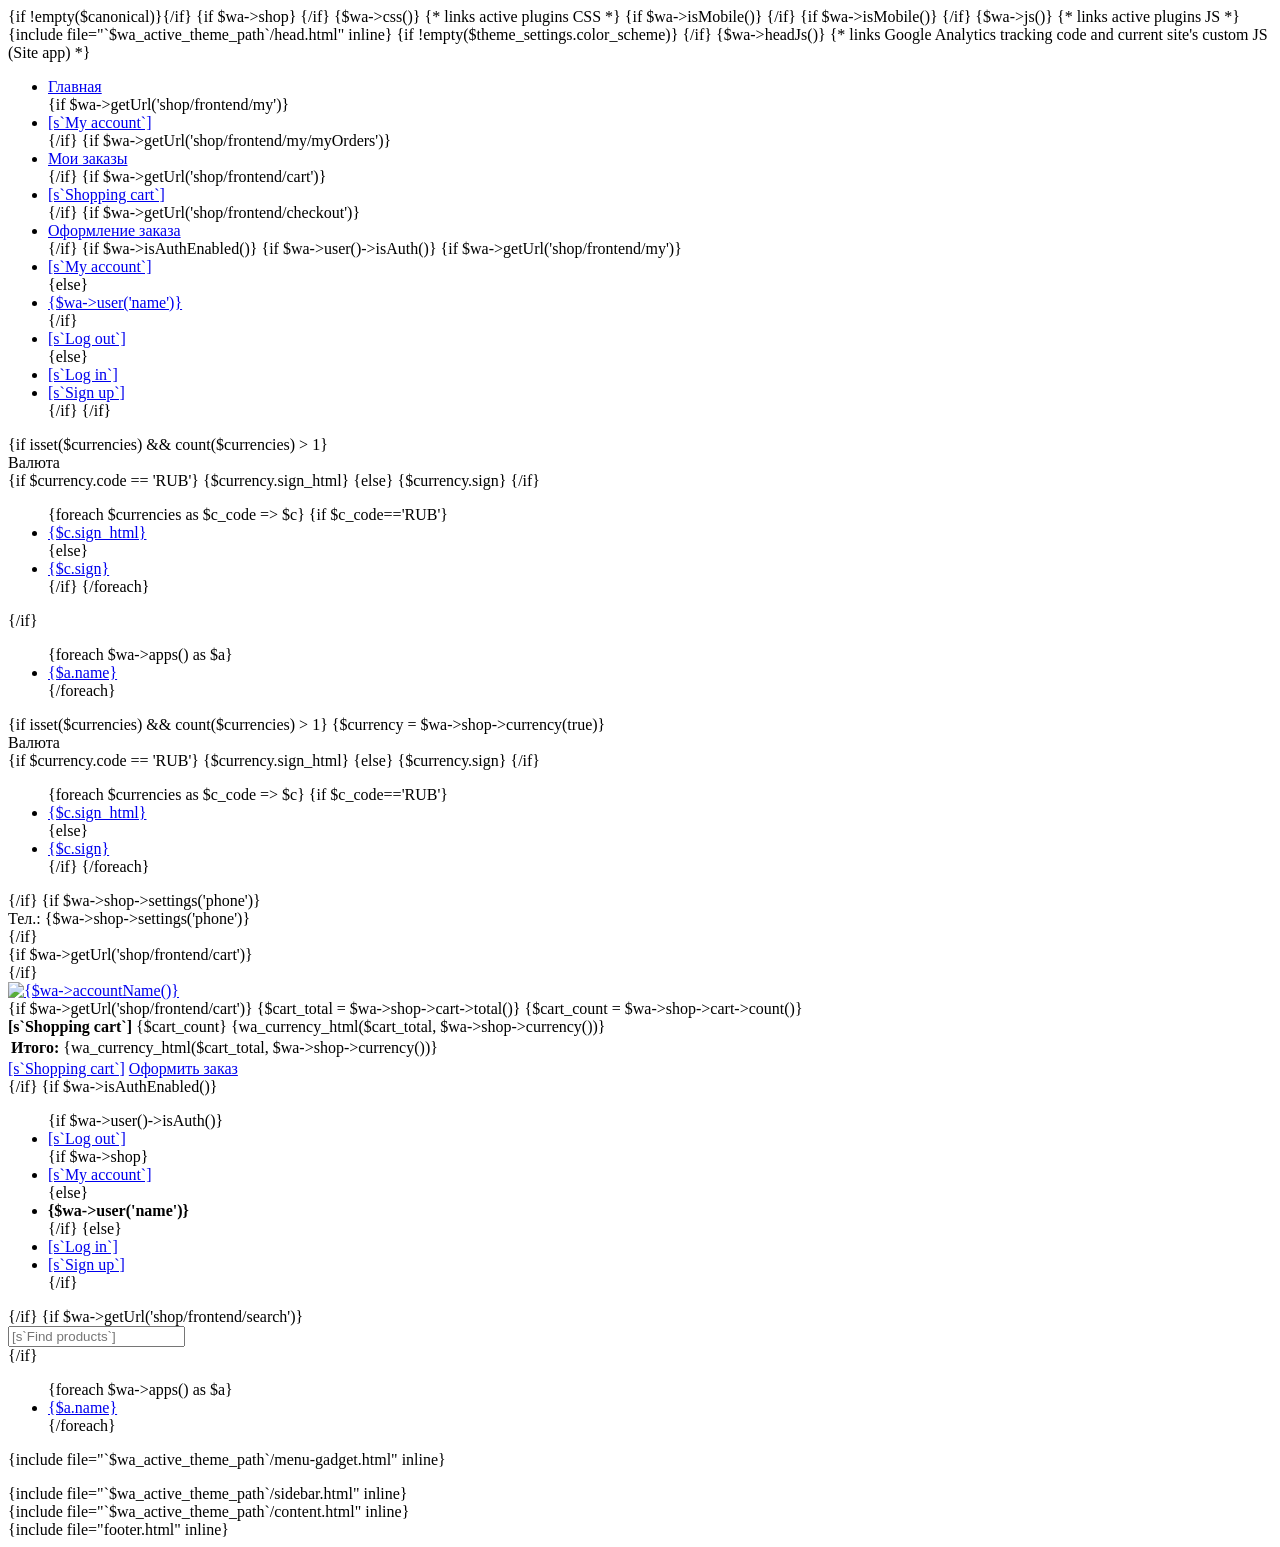
==== index.html @ 2676c182 "удаление блока настройки с главной" ====
<!DOCTYPE html>
<html dir="ltr" lang="en">
    <head>
        <meta http-equiv="Content-Type" content="text/html; charset=utf-8"/>
        <title>{$wa->title()|escape}</title>
        <meta name="Keywords" content="{$wa->meta('keywords')|escape}" />
        <meta name="Description" content="{$wa->meta('description')|escape}" />

        {if !empty($canonical)}<link rel="canonical" href="{$canonical}"/>{/if}

        <!-- css -->
        {if $wa->shop} <link href="{$wa_url}wa-content/font/ruble/arial/fontface.css" rel="stylesheet" type="text/css">{/if}
        {$wa->css()} {* links active plugins CSS *}

        <!-- js -->
        <script type="text/javascript" src="{$wa_url}wa-content/js/jquery/jquery-1.8.2.min.js"></script>

        <meta name="viewport" content="width=device-width, initial-scale=1, maximum-scale=1, initial-scale=1.0">
        {if $wa->isMobile()}
        <script>
            if (navigator.userAgent.match(/Android/i)) {
                var viewport = document.querySelector("meta[name=viewport]");
            }
            if (navigator.userAgent.match(/Android/i)) {
                window.scrollTo(0, 1);
            }
        </script> 
        {/if}
        <link href="{$wa_theme_url}css/bootstrap.min.css"  rel="stylesheet" type="text/css" />
        <link href="{$wa_theme_url}tools.css" rel="stylesheet" type="text/css"  />
        <link href="{$wa_theme_url}css/font-awesome.min.css"  rel="stylesheet" type="text/css" />

        <link href="{$wa_theme_url}superfish.css"  rel="stylesheet" type="text/css" />
        <link href="{$wa_theme_url}responsive.css"  rel="stylesheet" type="text/css" />



        <!--[if IE]>
        <script type="text/javascript" src="{$wa_theme_url}html5.js" ></script>
        <![endif]-->
        {if $wa->isMobile()}
        <script type="text/javascript" src="{$wa_theme_url}jquery.mobile-events.js" ></script>
        {/if}
        <script type="text/javascript" src="{$wa_theme_url}superfish.js" ></script>
        <script type="text/javascript" src="{$wa_theme_url}tools.js" ></script>

        <!--[if  IE 8]> 
        <link rel="stylesheet" type="text/css" href="{$wa_theme_url}ie8.css"  />
        <![endif]-->
        <!--[if  IE 8]>
        <script type="text/javascript" src="{$wa_theme_url}respond.js" ></script>
        <![endif]-->
        <!--[if  IE 8]>
        <script type="text/javascript" src="{$wa_theme_url}matchmedia.polyfill.js" ></script>
        <![endif]-->
        <!--[if  IE 8]>
        <script type="text/javascript" src="{$wa_theme_url}matchmedia.addListener.js" ></script>
        <![endif]-->
        <!--[if lt IE 7]>
        <link rel="stylesheet" type="text/css" href="{$wa_theme_url}ie6.css"  />
        <![endif]-->

        {$wa->js()} {* links active plugins JS *}

        {include file="`$wa_active_theme_path`/head.html" inline}

        {if !empty($theme_settings.color_scheme)}
        <link href="{$wa_theme_url}theme-{$theme_settings.color_scheme}.css" rel="stylesheet" type="text/css"  />
        {/if}
        <style>
            {if !empty($theme_settings.bg_image)}
            html, body { background: url('{$wa_theme_url}img/{$theme_settings.bg_image}'); }
            {/if}
        </style>



        {$wa->headJs()} {* links Google Analytics tracking code and current site's custom JS (Site app) *}
    </head>
    <body>
        <div class="swipe-left"></div>
        <div id="body">
            <div class="swipe">
                <div class="swipe-menu">
                    <ul class="links">
                        <li class="first"><a class="active" href="{$wa_url}" ><i class="fa fa-home"></i>Главная</a></li>
                        {if $wa->getUrl('shop/frontend/my')}<li><a href="{$wa->getUrl('shop/frontend/my')}"><i class="fa fa-user"></i>[s`My account`]</a></li>{/if}
                        {if $wa->getUrl('shop/frontend/my/myOrders')}<li><a href="{$wa->getUrl('shop/frontend/myOrders')}" ><i class="fa fa-list-ol"></i>Мои заказы</a></li>{/if}  
                        {if $wa->getUrl('shop/frontend/cart')}<li><a href="{$wa->getUrl('shop/frontend/cart')}"><i class="fa fa-shopping-cart"></i>[s`Shopping cart`]</a></li>{/if}
                        {if $wa->getUrl('shop/frontend/checkout')}<li><a href="{$wa->getUrl('shop/frontend/checkout')}" ><i class="fa fa-check"></i>Оформление заказа</a></li>{/if}

                        {if $wa->isAuthEnabled()}
                        <!-- auth links -->
                        {if $wa->user()->isAuth()}
                        {if $wa->getUrl('shop/frontend/my')}
                        <li class="login_h"><a href="{$wa->getUrl('shop/frontend/my')}"><i class="fa fa-user"></i>[s`My account`]</a></li> 
                        {else}
                        <li><a href="#"><i class="fa fa-user"></i>{$wa->user('name')}</a></li>
                        {/if}
                        <li class="login_h"><a href="?logout"><i class="fa fa-lock"></i>[s`Log out`]</a></li>
                        {else}
                        <li class="login_h"><a href="{$wa->loginUrl()}" ><i class="fa fa-lock"></i>[s`Log in`]</a></li> 
                        <li><a href="{$wa->signupUrl()}" ><i class="fa fa-user"></i>[s`Sign up`]</a></li>                                                  
                        {/if}
                        <!-- auth links -->
                        {/if}					
                    </ul>
                    {if isset($currencies) && count($currencies) > 1}
                    <div id="currency" class="header-button">
                        <div>
                            <div class="heading-1"><i class="fa fa-money"></i>Валюта<i class="fa fa-angle-down"></i></div>
                            <div class="heading">
                                {if $currency.code == 'RUB'}
                                {$currency.sign_html}
                                {else}
                                {$currency.sign}
                                {/if}
                                <i class="fa fa-angle-down"></i>
                            </div>
                        </div>

                        <ul class="currency">
                            {foreach $currencies as $c_code => $c}
                            {if $c_code=='RUB'}
                            <li><a data-value="{$c_code}" href="#" title="{$c.title}">{$c.sign_html}</a></li>
                            {else}
                            <li><a data-value="{$c_code}" href="#" title="{$c.title}"><span>{$c.sign}</span></a></li>
                            {/if}
                            {/foreach}
                        </ul>
                    </div>
                    {/if}

                    <ul>
                        {foreach $wa->apps() as $a}
                        <li><a {if $a.url==$wa_app_url} class="active"{/if} href="{$a.url}">{$a.name}</a></li>
                        {/foreach}
                    </ul>
                </div>
            </div>
            <div id="page">
                <div id="shadow">
                    <div class="shadow"></div>
                    <header id="header">
                        <div class="header-top">
                            <div class="container">
                                <div class="row">
                                    <div class="col-sm-12">
                                        {if isset($currencies) && count($currencies) > 1}
                                        {$currency = $wa->shop->currency(true)}
                                        <div id="currency" class="header-button">
                                            <div>
                                                <div class="heading-1"><i class="fa fa-money"></i>Валюта<i class="fa fa-angle-down"></i></div>
                                                <div class="heading">
                                                    {if $currency.code == 'RUB'}
                                                    {$currency.sign_html}
                                                    {else}
                                                    {$currency.sign}
                                                    {/if}
                                                    <i class="fa fa-angle-down"></i>
                                                </div>
                                            </div>
                                            <ul class="currency">
                                                {foreach $currencies as $c_code => $c}
                                                {if $c_code=='RUB'}
                                                <li><a data-value="{$c_code}" href="#" title="{$c.title}">{$c.sign_html}</a></li>
                                                {else}
                                                <li><a data-value="{$c_code}" href="#" title="{$c.title}"><span>{$c.sign}</span></a></li>
                                                {/if}
                                                {/foreach}
                                            </ul>
                                        </div>
                                        {/if}
                                        {if $wa->shop->settings('phone')}
                                        <div class="phone">
                                            <span>Тел.:</span>
                                            {$wa->shop->settings('phone')}					
                                        </div>
                                        {/if}
                                        <div class="clear"></div>
                                    </div>
                                </div>
                            </div>
                        </div>
                        <div class="container">
                            <div class="toprow-1">
                                <div class="row">
                                    <div class="col-sm-12">
                                        <a class="swipe-control" href="#"><i class="fa fa-align-justify"></i></a>
                                        {if $wa->getUrl('shop/frontend/cart')}
                                        <div class="top-search">
                                            <i class="fa fa-search"></i>
                                        </div>
                                        {/if}
                                    </div>

                                </div>
                            </div>
                            <div class="row">
                                <div class="col-sm-12">
                                    <div id="logo"><a href="{$wa_url}" ><img src="{$wa_theme_url}img/logo.png"  title="{$wa->accountName()}" alt="{$wa->accountName()}" /></a></div>

                                    {if $wa->getUrl('shop/frontend/cart')}
                                    <!-- shopping cart info -->
                                    {$cart_total = $wa->shop->cart->total()}
                                    {$cart_count = $wa->shop->cart->count()}                                   
                                    <div class="cart-position">
                                        <div class="cart-inner">
                                            <div id="cart" >

                                                <div class="heading">
                                                    <span class="link_a"> 
                                                        <i class="fa fa-shopping-cart"></i>
                                                        <b>[s`Shopping cart`]</b>
                                                        <span class="sc-button"></span>
                                                        <span id="cart-total2">{$cart_count}</span>
                                                        <span id="cart-total">{wa_currency_html($cart_total, $wa->shop->currency())}</span>
                                                        <i class="fa fa-angle-down"></i>
                                                        <span class="clear"></span>
                                                    </span>
                                                </div>

                                                <div class="content">
                                                    <div class="content-scroll">
                                                        <div>
                                                            <table class="total">
                                                                <tbody>
                                                                    <tr>
                                                                        <td align="right" class="total-right"><b>Итого:</b></td>
                                                                        <td align="left" class="total-left"><span  id="cart-total-price" class="t-price">{wa_currency_html($cart_total, $wa->shop->currency())}</span></td>
                                                                    </tr>
                                                                </tbody></table>
                                                        </div>
                                                        <div class="checkout">
                                                            <a href="{$wa->getUrl('shop/frontend/cart')}" class="button"><span>[s`Shopping cart`]</span></a> 
                                                            <a href="{$wa->getUrl('shop/frontend/checkout')}" class="button"><span>Оформить заказ</span></a>
                                                        </div>
                                                    </div>
                                                </div>
                                            </div>
                                        </div>
                                    </div>
                                    {/if}

                                    {if $wa->isAuthEnabled()}
                                    <ul id="welcome">

                                        <!-- auth links -->
                                        {if $wa->user()->isAuth()}
                                        <li class="login_h"><a href="?logout"><i class="fa fa-lock"></i>[s`Log out`]</a></li>
                                        {if $wa->shop}
                                        <li class="login_h"><a href="{$wa->getUrl('shop/frontend/my')}"><i class="fa fa-user"></i>[s`My account`]</a></li> 
                                        {else}
                                        <li><strong>{$wa->user('name')}</strong></li>
                                        {/if}
                                        {else}
                                        <li class="login_h"><a href="{$wa->loginUrl()}" ><i class="fa fa-lock"></i>[s`Log in`]</a></li> 
                                        <li><a href="{$wa->signupUrl()}" ><i class="fa fa-user"></i>[s`Sign up`]</a></li>                                                  
                                        {/if}

                                    </ul>
                                    {/if}	
                                    {if $wa->getUrl('shop/frontend/search')}  
                                    <!-- product search form  -->
                                    <div id="search">
                                        <form method="get" action="{$wa->getUrl('shop/frontend/search')}">
                                            <div class="inner">
                                                <div class="button-search"><i class="fa fa-search"></i></div>
                                                <input type="search" name="query" {if !empty($query)}value="{$query}"{/if} placeholder="[s`Find products`]">
                                            </div>
                                        </form>
                                    </div>
                                    {/if}
                                    <div class="clear"></div>
                                </div>
                            </div>
                            <div class="row">
                                <div class="col-sm-9 pull-right">
                                    <div class="toprow  ">
                                        <ul class="links">
                                            {foreach $wa->apps() as $a}
                                            <li><a {if $a.url==$wa_app_url} class="active"{/if} href="{$a.url}">{$a.name}</a></li>
                                            {/foreach}
                                        </ul>
                                        <div class="clear"></div>
                                    </div>
                                </div>
                            </div>
                            <div id="menu-gadget">
                                {include file="`$wa_active_theme_path`/menu-gadget.html" inline}
                            </div>
                        </div>
                    </header>
                    <section>

                        <div id="container">
                            <p id="back-top"> <a href="#top"><span></span></a> </p>
                            <div class="container">
                                <div id="notification"></div>
                                <div class="row">
                                    <aside class="col-sm-3" id="column-left">
                                        {include file="`$wa_active_theme_path`/sidebar.html" inline}
                                    </aside>
                                    <div class="col-sm-9  " id="content">
                                        <div id="inner_content">
                                            {include file="`$wa_active_theme_path`/content.html" inline}
                                            <div class="clear"></div>
                                        </div>
                                    </div>
                                    <div class="clear"></div>

                                    <div class="content_bottom">
                                        <div id="banner1" class="banner row">

                                        </div>
                                        <div class="clear"></div>
                                    </div>

                                    <div class="clear"></div>
                                </div>
                            </div>
                        </div>
                        <div class="clear"></div>
                    </section>
                    <footer>
                        {include file="footer.html" inline}
                    </footer>

                </div>
            </div>
        </div>

    </body>
</html>
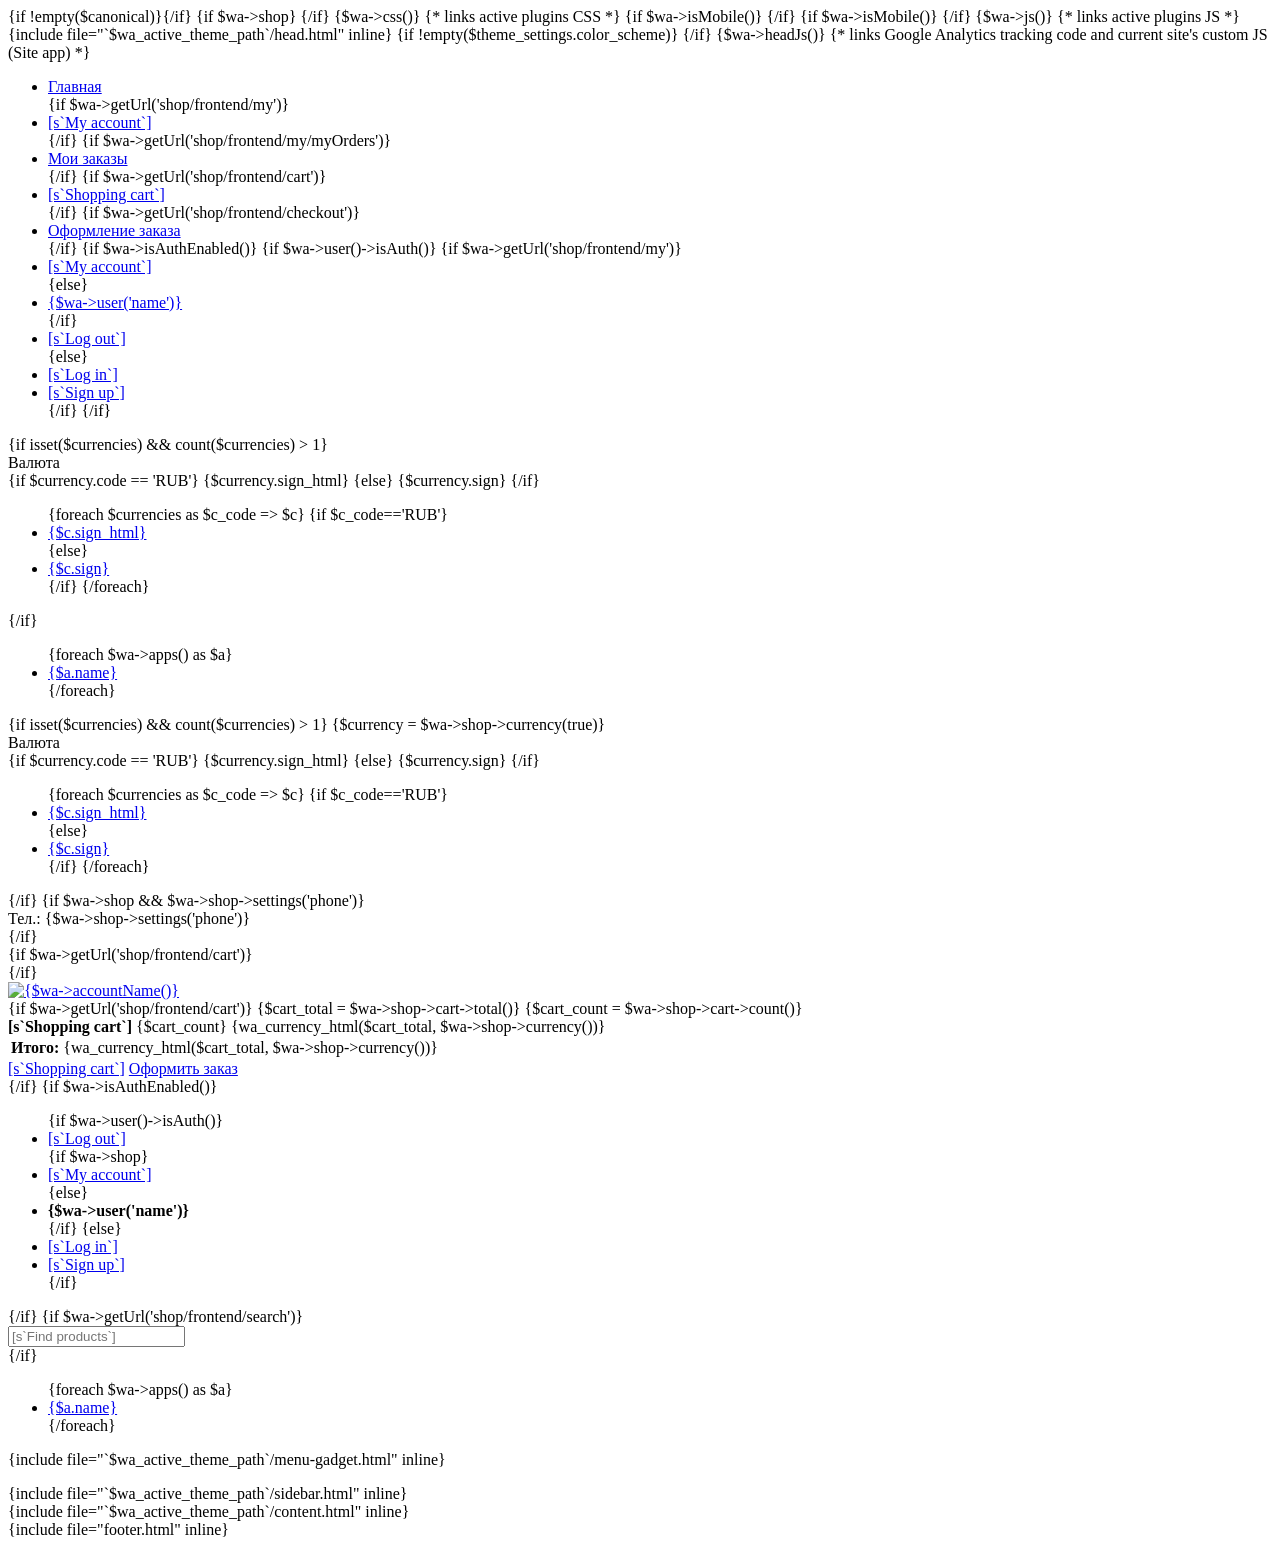
==== commit 0676c34a: "проверка установленных приложений" ====
--- a/index.html
+++ b/index.html
@@ -171,7 +171,7 @@
                                             </ul>
                                         </div>
                                         {/if}
-                                        {if $wa->shop->settings('phone')}
+                                        {if $wa->shop &&  $wa->shop->settings('phone')}
                                         <div class="phone">
                                             <span>Тел.:</span>
                                             {$wa->shop->settings('phone')}					
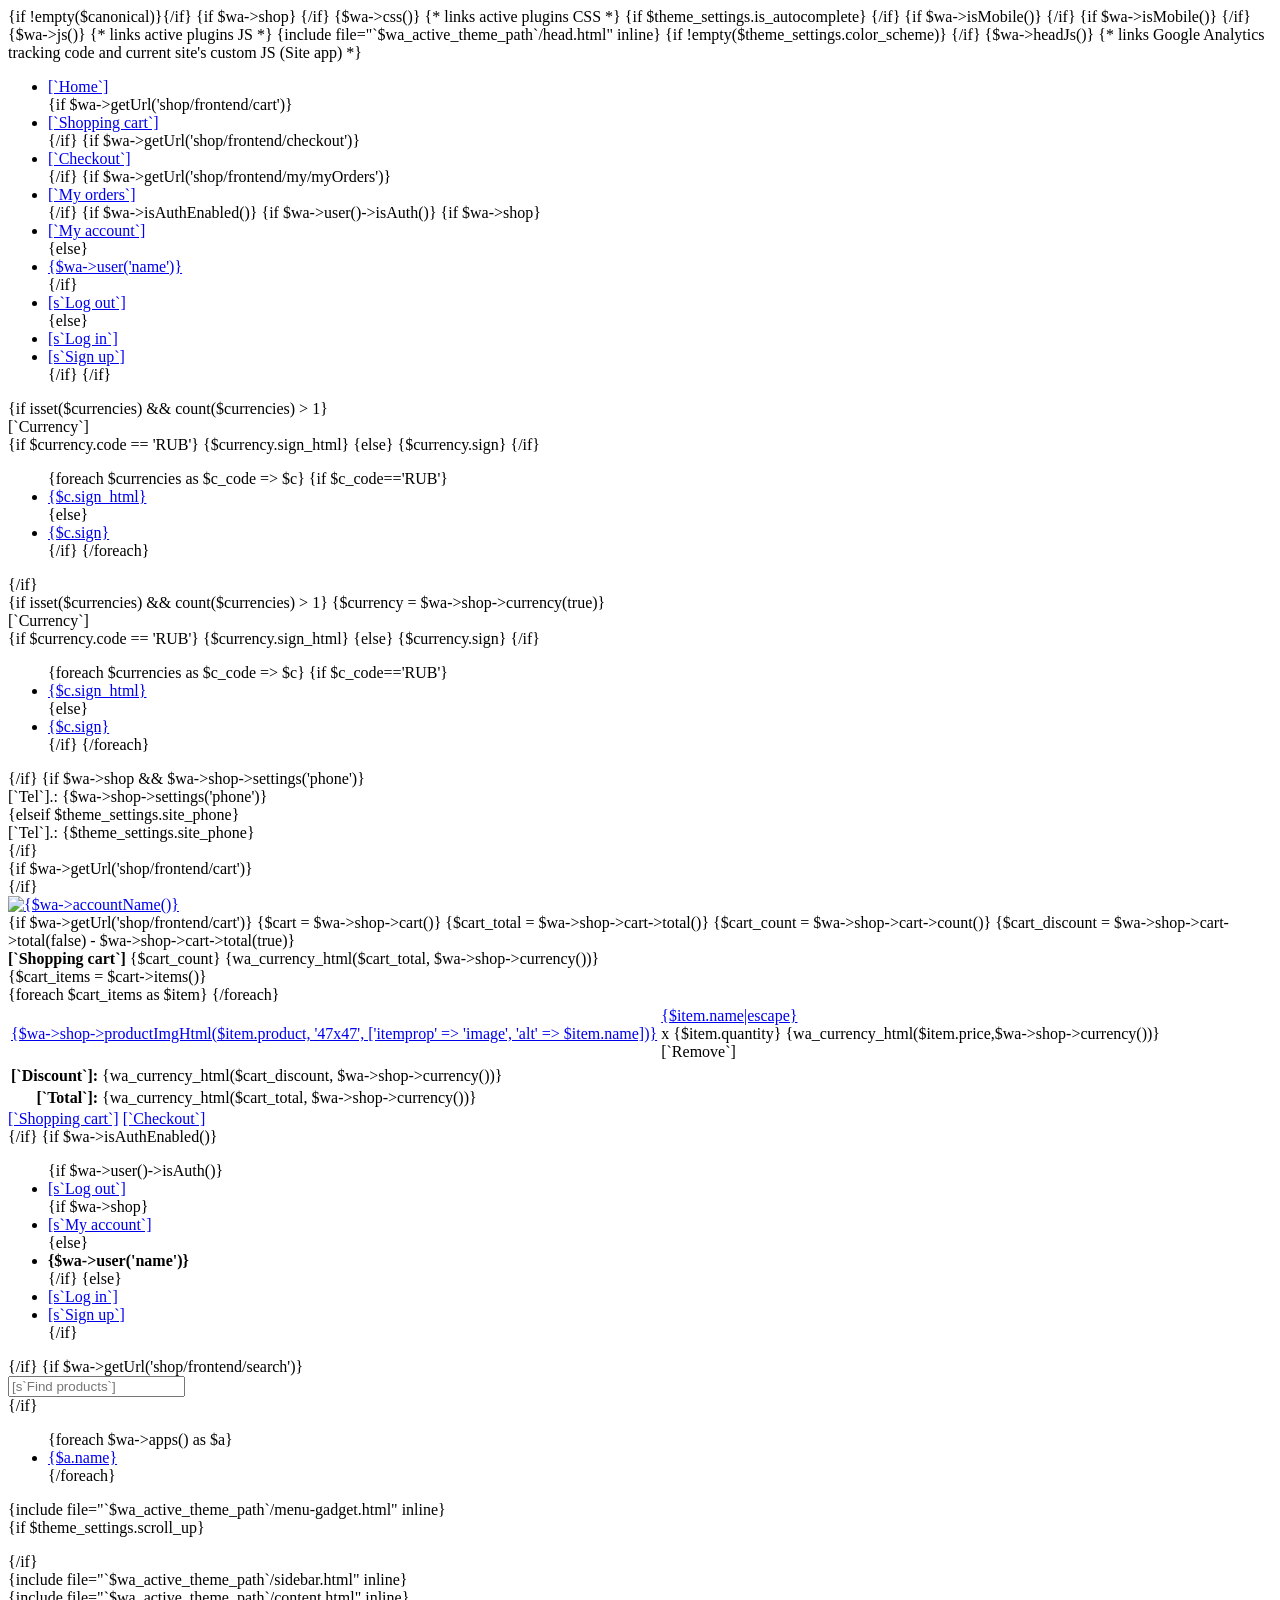
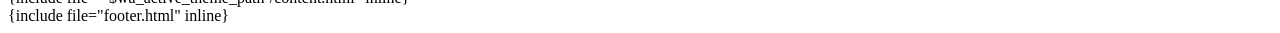
==== commit 7b36b51f: "Обновление темы" ====
--- a/index.html
+++ b/index.html
@@ -14,17 +14,26 @@
 
         <!-- js -->
         <script type="text/javascript" src="{$wa_url}wa-content/js/jquery/jquery-1.8.2.min.js"></script>
-
+        {if $theme_settings.is_autocomplete}
+            <link href="{$wa_url}wa-content/css/jquery-ui/base/jquery.ui.theme.css?v{$wa_theme_version}" rel="stylesheet" type="text/css">
+            <link href="{$wa_url}wa-content/css/jquery-ui/base/jquery.ui.autocomplete.css?v{$wa_theme_version}" rel="stylesheet" type="text/css">
+            <script type="text/javascript" src="{$wa_url}wa-content/js/jquery-ui/jquery.ui.core.min.js?v{$wa_theme_version}"></script>
+            <script type="text/javascript" src="{$wa_url}wa-content/js/jquery-ui/jquery.ui.widget.min.js?v{$wa_theme_version}"></script>
+            <script type="text/javascript" src="{$wa_url}wa-content/js/jquery-ui/jquery.ui.position.min.js?v{$wa_theme_version}"></script>
+            <script type="text/javascript" src="{$wa_url}wa-content/js/jquery-ui/jquery.ui.autocomplete.min.js?v{$wa_theme_version}"></script>
+        {/if}
+
+        <script type='text/javascript' src='{$wa_theme_url}jquery.mobile.customized.min.js'></script>
         <meta name="viewport" content="width=device-width, initial-scale=1, maximum-scale=1, initial-scale=1.0">
         {if $wa->isMobile()}
-        <script>
-            if (navigator.userAgent.match(/Android/i)) {
-                var viewport = document.querySelector("meta[name=viewport]");
-            }
-            if (navigator.userAgent.match(/Android/i)) {
-                window.scrollTo(0, 1);
-            }
-        </script> 
+            <script>
+                if (navigator.userAgent.match(/Android/i)) {
+                    var viewport = document.querySelector("meta[name=viewport]");
+                }
+                if (navigator.userAgent.match(/Android/i)) {
+                    window.scrollTo(0, 1);
+                }
+            </script> 
         {/if}
         <link href="{$wa_theme_url}css/bootstrap.min.css"  rel="stylesheet" type="text/css" />
         <link href="{$wa_theme_url}tools.css" rel="stylesheet" type="text/css"  />
@@ -39,9 +48,15 @@
         <script type="text/javascript" src="{$wa_theme_url}html5.js" ></script>
         <![endif]-->
         {if $wa->isMobile()}
-        <script type="text/javascript" src="{$wa_theme_url}jquery.mobile-events.js" ></script>
+
+            <script type="text/javascript" src="{$wa_theme_url}jquery.mobile-events.js" ></script>
         {/if}
         <script type="text/javascript" src="{$wa_theme_url}superfish.js" ></script>
+        <script type="text/javascript">
+            var is_autocomplete = '{$theme_settings.is_autocomplete}';
+            var cart_url = '{$wa->getUrl("shop/frontend/cart")}';
+            var shop_search_url = '{$wa->getUrl("/frontend/search")}';
+        </script>
         <script type="text/javascript" src="{$wa_theme_url}tools.js" ></script>
 
         <!--[if  IE 8]> 
@@ -65,16 +80,13 @@
         {include file="`$wa_active_theme_path`/head.html" inline}
 
         {if !empty($theme_settings.color_scheme)}
-        <link href="{$wa_theme_url}theme-{$theme_settings.color_scheme}.css" rel="stylesheet" type="text/css"  />
+            <link href="{$wa_theme_url}theme-{$theme_settings.color_scheme}.css" rel="stylesheet" type="text/css"  />
         {/if}
         <style>
-            {if !empty($theme_settings.bg_image)}
-            html, body { background: url('{$wa_theme_url}img/{$theme_settings.bg_image}'); }
+            {if !empty($theme_settings.bg_image) && $theme_settings.bg_image != 'img/bg/no_bg.png'}
+                html, body { background: url('{$wa_theme_url}{$theme_settings.bg_image}'); }
             {/if}
         </style>
-
-
-
         {$wa->headJs()} {* links Google Analytics tracking code and current site's custom JS (Site app) *}
     </head>
     <body>
@@ -83,252 +95,305 @@
             <div class="swipe">
                 <div class="swipe-menu">
                     <ul class="links">
-                        <li class="first"><a class="active" href="{$wa_url}" ><i class="fa fa-home"></i>Главная</a></li>
-                        {if $wa->getUrl('shop/frontend/my')}<li><a href="{$wa->getUrl('shop/frontend/my')}"><i class="fa fa-user"></i>[s`My account`]</a></li>{/if}
-                        {if $wa->getUrl('shop/frontend/my/myOrders')}<li><a href="{$wa->getUrl('shop/frontend/myOrders')}" ><i class="fa fa-list-ol"></i>Мои заказы</a></li>{/if}  
-                        {if $wa->getUrl('shop/frontend/cart')}<li><a href="{$wa->getUrl('shop/frontend/cart')}"><i class="fa fa-shopping-cart"></i>[s`Shopping cart`]</a></li>{/if}
-                        {if $wa->getUrl('shop/frontend/checkout')}<li><a href="{$wa->getUrl('shop/frontend/checkout')}" ><i class="fa fa-check"></i>Оформление заказа</a></li>{/if}
+
+                        <li class="first"><a class="active" href="{$wa_url}" ><i class="fa fa-home"></i>[`Home`]</a></li>
+
+                        {if $wa->getUrl('shop/frontend/cart')}<li><a href="{$wa->getUrl('shop/frontend/cart')}"><i class="fa fa-shopping-cart"></i>[`Shopping cart`]</a></li>{/if}
+                        {if $wa->getUrl('shop/frontend/checkout')}<li><a href="{$wa->getUrl('shop/frontend/checkout')}" ><i class="fa fa-check"></i>[`Checkout`]</a></li>{/if}
+                        {if $wa->getUrl('shop/frontend/my/myOrders')}<li><a href="{$wa->getUrl('shop/frontend/myOrders')}" ><i class="fa fa-list-ol"></i>[`My orders`]</a></li>{/if} 
 
                         {if $wa->isAuthEnabled()}
-                        <!-- auth links -->
-                        {if $wa->user()->isAuth()}
-                        {if $wa->getUrl('shop/frontend/my')}
-                        <li class="login_h"><a href="{$wa->getUrl('shop/frontend/my')}"><i class="fa fa-user"></i>[s`My account`]</a></li> 
-                        {else}
-                        <li><a href="#"><i class="fa fa-user"></i>{$wa->user('name')}</a></li>
-                        {/if}
-                        <li class="login_h"><a href="?logout"><i class="fa fa-lock"></i>[s`Log out`]</a></li>
-                        {else}
-                        <li class="login_h"><a href="{$wa->loginUrl()}" ><i class="fa fa-lock"></i>[s`Log in`]</a></li> 
-                        <li><a href="{$wa->signupUrl()}" ><i class="fa fa-user"></i>[s`Sign up`]</a></li>                                                  
-                        {/if}
-                        <!-- auth links -->
+                            <!-- auth links -->
+                            {if $wa->user()->isAuth()}
+                                {if $wa->shop}
+                                    <li class="login_h">
+                                        <a href="{$wa->getUrl('shop/frontend/my')}"><i class="fa fa-user"></i>[`My account`]</a>
+                                    </li> 
+                                {else}
+                                    <li>
+                                        <a href="#"><i class="fa fa-user"></i>{$wa->user('name')}</a>
+                                    </li>
+                                {/if}
+                                <li class="login_h">
+                                    <a href="?logout"><i class="fa fa-lock"></i>[s`Log out`]</a>
+                                </li>
+                            {else}
+                                <li class="login_h">
+                                    <a href="{$wa->loginUrl()}" ><i class="fa fa-unlock"></i>[s`Log in`]</a>
+                                </li> 
+                                <li>
+                                    <a href="{$wa->signupUrl()}" ><i class="fa fa-user"></i>[s`Sign up`]</a>
+                                </li>                                                  
+                            {/if}
+                            <!-- auth links -->
                         {/if}					
                     </ul>
                     {if isset($currencies) && count($currencies) > 1}
-                    <div id="currency" class="header-button">
-                        <div>
-                            <div class="heading-1"><i class="fa fa-money"></i>Валюта<i class="fa fa-angle-down"></i></div>
-                            <div class="heading">
-                                {if $currency.code == 'RUB'}
-                                {$currency.sign_html}
-                                {else}
-                                {$currency.sign}
-                                {/if}
-                                <i class="fa fa-angle-down"></i>
+                        <div id="currency" class="header-button">
+                            <div>
+                                <div class="heading-1"><i class="fa fa-money"></i>[`Currency`]<i class="fa fa-angle-down"></i></div>
+                                <div class="heading">
+                                    {if $currency.code == 'RUB'}
+                                        {$currency.sign_html}
+                                    {else}
+                                        {$currency.sign}
+                                    {/if}
+                                    <i class="fa fa-angle-down"></i>
+                                </div>
                             </div>
+
+                            <ul class="currency">
+                                {foreach $currencies as $c_code => $c}
+                                    {if $c_code=='RUB'}
+                                        <li>
+                                            <a data-value="{$c_code}" href="#" title="{$c.title}">{$c.sign_html}</a>
+                                        </li>
+                                    {else}
+                                        <li>
+                                            <a data-value="{$c_code}" href="#" title="{$c.title}"><span>{$c.sign}</span></a>
+                                        </li>
+                                    {/if}
+                                {/foreach}
+                            </ul>
                         </div>
-
-                        <ul class="currency">
-                            {foreach $currencies as $c_code => $c}
-                            {if $c_code=='RUB'}
-                            <li><a data-value="{$c_code}" href="#" title="{$c.title}">{$c.sign_html}</a></li>
-                            {else}
-                            <li><a data-value="{$c_code}" href="#" title="{$c.title}"><span>{$c.sign}</span></a></li>
-                            {/if}
-                            {/foreach}
-                        </ul>
-                    </div>
                     {/if}
 
-                    <ul>
-                        {foreach $wa->apps() as $a}
-                        <li><a {if $a.url==$wa_app_url} class="active"{/if} href="{$a.url}">{$a.name}</a></li>
-                        {/foreach}
-                    </ul>
+
                 </div>
             </div>
             <div id="page">
                 <div id="shadow">
-                    <div class="shadow"></div>
-                    <header id="header">
-                        <div class="header-top">
-                            <div class="container">
-                                <div class="row">
-                                    <div class="col-sm-12">
-                                        {if isset($currencies) && count($currencies) > 1}
-                                        {$currency = $wa->shop->currency(true)}
-                                        <div id="currency" class="header-button">
-                                            <div>
-                                                <div class="heading-1"><i class="fa fa-money"></i>Валюта<i class="fa fa-angle-down"></i></div>
-                                                <div class="heading">
-                                                    {if $currency.code == 'RUB'}
-                                                    {$currency.sign_html}
-                                                    {else}
-                                                    {$currency.sign}
-                                                    {/if}
-                                                    <i class="fa fa-angle-down"></i>
-                                                </div>
-                                            </div>
-                                            <ul class="currency">
-                                                {foreach $currencies as $c_code => $c}
-                                                {if $c_code=='RUB'}
-                                                <li><a data-value="{$c_code}" href="#" title="{$c.title}">{$c.sign_html}</a></li>
-                                                {else}
-                                                <li><a data-value="{$c_code}" href="#" title="{$c.title}"><span>{$c.sign}</span></a></li>
-                                                {/if}
-                                                {/foreach}
-                                            </ul>
-                                        </div>
-                                        {/if}
-                                        {if $wa->shop &&  $wa->shop->settings('phone')}
-                                        <div class="phone">
-                                            <span>Тел.:</span>
-                                            {$wa->shop->settings('phone')}					
-                                        </div>
-                                        {/if}
-                                        <div class="clear"></div>
-                                    </div>
-                                </div>
-                            </div>
-                        </div>
-                        <div class="container">
-                            <div class="toprow-1">
-                                <div class="row">
-                                    <div class="col-sm-12">
-                                        <a class="swipe-control" href="#"><i class="fa fa-align-justify"></i></a>
-                                        {if $wa->getUrl('shop/frontend/cart')}
-                                        <div class="top-search">
-                                            <i class="fa fa-search"></i>
-                                        </div>
-                                        {/if}
-                                    </div>
-
-                                </div>
-                            </div>
-                            <div class="row">
-                                <div class="col-sm-12">
-                                    <div id="logo"><a href="{$wa_url}" ><img src="{$wa_theme_url}img/logo.png"  title="{$wa->accountName()}" alt="{$wa->accountName()}" /></a></div>
-
-                                    {if $wa->getUrl('shop/frontend/cart')}
-                                    <!-- shopping cart info -->
-                                    {$cart_total = $wa->shop->cart->total()}
-                                    {$cart_count = $wa->shop->cart->count()}                                   
-                                    <div class="cart-position">
-                                        <div class="cart-inner">
-                                            <div id="cart" >
-
-                                                <div class="heading">
-                                                    <span class="link_a"> 
-                                                        <i class="fa fa-shopping-cart"></i>
-                                                        <b>[s`Shopping cart`]</b>
-                                                        <span class="sc-button"></span>
-                                                        <span id="cart-total2">{$cart_count}</span>
-                                                        <span id="cart-total">{wa_currency_html($cart_total, $wa->shop->currency())}</span>
-                                                        <i class="fa fa-angle-down"></i>
-                                                        <span class="clear"></span>
-                                                    </span>
-                                                </div>
-
-                                                <div class="content">
-                                                    <div class="content-scroll">
-                                                        <div>
-                                                            <table class="total">
-                                                                <tbody>
-                                                                    <tr>
-                                                                        <td align="right" class="total-right"><b>Итого:</b></td>
-                                                                        <td align="left" class="total-left"><span  id="cart-total-price" class="t-price">{wa_currency_html($cart_total, $wa->shop->currency())}</span></td>
-                                                                    </tr>
-                                                                </tbody></table>
-                                                        </div>
-                                                        <div class="checkout">
-                                                            <a href="{$wa->getUrl('shop/frontend/cart')}" class="button"><span>[s`Shopping cart`]</span></a> 
-                                                            <a href="{$wa->getUrl('shop/frontend/checkout')}" class="button"><span>Оформить заказ</span></a>
-                                                        </div>
-                                                    </div>
-                                                </div>
-                                            </div>
-                                        </div>
-                                    </div>
-                                    {/if}
-
-                                    {if $wa->isAuthEnabled()}
-                                    <ul id="welcome">
-
-                                        <!-- auth links -->
-                                        {if $wa->user()->isAuth()}
-                                        <li class="login_h"><a href="?logout"><i class="fa fa-lock"></i>[s`Log out`]</a></li>
-                                        {if $wa->shop}
-                                        <li class="login_h"><a href="{$wa->getUrl('shop/frontend/my')}"><i class="fa fa-user"></i>[s`My account`]</a></li> 
-                                        {else}
-                                        <li><strong>{$wa->user('name')}</strong></li>
-                                        {/if}
-                                        {else}
-                                        <li class="login_h"><a href="{$wa->loginUrl()}" ><i class="fa fa-lock"></i>[s`Log in`]</a></li> 
-                                        <li><a href="{$wa->signupUrl()}" ><i class="fa fa-user"></i>[s`Sign up`]</a></li>                                                  
-                                        {/if}
-
-                                    </ul>
-                                    {/if}	
-                                    {if $wa->getUrl('shop/frontend/search')}  
-                                    <!-- product search form  -->
-                                    <div id="search">
-                                        <form method="get" action="{$wa->getUrl('shop/frontend/search')}">
-                                            <div class="inner">
-                                                <div class="button-search"><i class="fa fa-search"></i></div>
-                                                <input type="search" name="query" {if !empty($query)}value="{$query}"{/if} placeholder="[s`Find products`]">
-                                            </div>
-                                        </form>
-                                    </div>
-                                    {/if}
-                                    <div class="clear"></div>
-                                </div>
-                            </div>
-                            <div class="row">
-                                <div class="col-sm-9 pull-right">
-                                    <div class="toprow  ">
-                                        <ul class="links">
-                                            {foreach $wa->apps() as $a}
-                                            <li><a {if $a.url==$wa_app_url} class="active"{/if} href="{$a.url}">{$a.name}</a></li>
-                                            {/foreach}
-                                        </ul>
-                                        <div class="clear"></div>
-                                    </div>
-                                </div>
-                            </div>
-                            <div id="menu-gadget">
-                                {include file="`$wa_active_theme_path`/menu-gadget.html" inline}
-                            </div>
-                        </div>
-                    </header>
-                    <section>
-
-                        <div id="container">
-                            <p id="back-top"> <a href="#top"><span></span></a> </p>
-                            <div class="container">
-                                <div id="notification"></div>
-                                <div class="row">
-                                    <aside class="col-sm-3" id="column-left">
-                                        {include file="`$wa_active_theme_path`/sidebar.html" inline}
-                                    </aside>
-                                    <div class="col-sm-9  " id="content">
-                                        <div id="inner_content">
-                                            {include file="`$wa_active_theme_path`/content.html" inline}
-                                            <div class="clear"></div>
-                                        </div>
-                                    </div>
-                                    <div class="clear"></div>
-
-                                    <div class="content_bottom">
-                                        <div id="banner1" class="banner row">
-
-                                        </div>
-                                        <div class="clear"></div>
-                                    </div>
-
-                                    <div class="clear"></div>
-                                </div>
-                            </div>
-                        </div>
-                        <div class="clear"></div>
-                    </section>
-                    <footer>
-                        {include file="footer.html" inline}
-                    </footer>
-
+                         <div class="shadow"></div>
+                         <header id="header">
+                             <div class="header-top">
+                                 <div class="container">
+                                     <div class="row">
+                                         <div class="col-sm-12">
+                                             {if isset($currencies) && count($currencies) > 1}
+                                                 {$currency = $wa->shop->currency(true)}
+                                                 <div id="currency" class="header-button">
+                                                     <div>
+                                                         <div class="heading-1"><i class="fa fa-money"></i>[`Currency`]<i class="fa fa-angle-down"></i></div>
+                                                         <div class="heading">
+                                                             {if $currency.code == 'RUB'}
+                                                                 {$currency.sign_html}
+                                                             {else}
+                                                                 {$currency.sign}
+                                                             {/if}
+                                                             <i class="fa fa-angle-down"></i>
+                                                         </div>
+                                                     </div>
+                                                     <ul class="currency">
+                                                         {foreach $currencies as $c_code => $c}
+                                                             {if $c_code=='RUB'}
+                                                                 <li>
+                                                                     <a data-value="{$c_code}" href="#" title="{$c.title}">{$c.sign_html}</a>
+                                                                 </li>
+                                                             {else}
+                                                                 <li>
+                                                                     <a data-value="{$c_code}" href="#" title="{$c.title}"><span>{$c.sign}</span></a>
+                                                                 </li>
+                                                             {/if}
+                                                         {/foreach}
+                                                     </ul>
+                                                 </div>
+                                             {/if}
+                                             {if $wa->shop &&  $wa->shop->settings('phone')}
+                                                 <div class="phone">
+                                                     <span>[`Tel`].:</span>
+                                                     {$wa->shop->settings('phone')}					
+                                                 </div>
+                                             {elseif $theme_settings.site_phone}
+                                                 <div class="phone">
+                                                     <span>[`Tel`].:</span>
+                                                     {$theme_settings.site_phone}					
+                                                 </div>
+                                             {/if}
+                                             <div class="clear"></div>
+                                         </div>
+                                     </div>
+                                 </div>
+                             </div>
+                             <div class="container">
+                                 <div class="toprow-1">
+                                     <div class="row">
+                                         <div class="col-sm-12">
+                                             <a class="swipe-control" href="#"><i class="fa fa-align-justify"></i></a>
+                                                 {if $wa->getUrl('shop/frontend/cart')}
+                                                 <div class="top-search">
+                                                     <i class="fa fa-search"></i>
+                                                 </div>
+                                             {/if}
+                                         </div>
+                                     </div>
+                                 </div>
+                                 <div class="row">
+                                     <div class="col-sm-12">
+                                         <div id="logo">
+                                             <a href="{$wa_url}" >
+                                                 <img src="{$wa_theme_url}{$theme_settings.logo}"  title="{$wa->accountName()}" alt="{$wa->accountName()}" /></a>
+                                         </div>
+                                         {if $wa->getUrl('shop/frontend/cart')}
+                                             <!-- shopping cart info -->
+                                             {$cart = $wa->shop->cart()}
+                                             {$cart_total = $wa->shop->cart->total()}
+                                             {$cart_count = $wa->shop->cart->count()}  
+                                             {$cart_discount = $wa->shop->cart->total(false) - $wa->shop->cart->total(true)}
+                                             <div class="cart-position">
+                                                 <div class="cart-inner">
+                                                     <div id="cart" >
+                                                         <div class="heading">
+                                                             <span class="link_a"> 
+                                                                 <i class="fa fa-shopping-cart"></i>
+                                                                 <b>[`Shopping cart`]</b>
+                                                                 <span class="sc-button"></span>
+                                                                 <span id="cart-total2">{$cart_count}</span>
+                                                                 <span id="cart-total">{wa_currency_html($cart_total, $wa->shop->currency())}</span>
+                                                                 <i class="fa fa-angle-down"></i>
+                                                                 <span class="clear"></span>
+                                                             </span>
+                                                         </div>
+                                                         {$cart_items = $cart->items()}
+                                                         <div class="content">
+                                                             <div class="content-scroll">
+                                                                 <div class="mini-cart-info">
+                                                                     <table class="cart">
+                                                                         <tbody>
+                                                                             {foreach $cart_items as $item}
+                                                                                 <tr data-id="{$item.id}">
+                                                                                     <td class="image">			
+                                                                                         <a href="{$wa->shop->productUrl($item.product)}">
+                                                                                             {$wa->shop->productImgHtml($item.product, '47x47', ['itemprop' => 'image', 'alt' => $item.name])} 
+                                                                                         </a>
+                                                                                     </td>
+                                                                                     <td class="name">
+                                                                                         <a href="{$wa->shop->productUrl($item.product)}">{$item.name|escape}</a><br>
+                                                                                         <span class="quantity">x&nbsp;<span>{$item.quantity}</span></span>
+                                                                                         <span class="total">{wa_currency_html($item.price,$wa->shop->currency())}</span>
+                                                                                         <div class="remove"><span><i class="fa fa-times-circle"></i>[`Remove`]</span></div>
+                                                                                     </td>
+                                                                                 </tr>
+                                                                             {/foreach}
+                                                                         </tbody>
+                                                                     </table>
+                                                                 </div>
+                                                                 <div>
+                                                                     <table class="total">
+                                                                         <tbody>
+                                                                             <tr>
+                                                                                 <td align="right" class="total-right"><b>[`Discount`]:</b></td>
+                                                                                 <td align="left" class="total-left"><span class="t-price shopping_cart_discount">{wa_currency_html($cart_discount, $wa->shop->currency())}</span></td>
+                                                                             </tr>
+                                                                             <tr>
+                                                                                 <td align="right" class="total-right"><b>[`Total`]:</b></td>
+                                                                                 <td align="left" class="total-left"><span class="t-price shopping_cart_total">{wa_currency_html($cart_total, $wa->shop->currency())}</span></td>
+                                                                             </tr>
+                                                                         </tbody>
+                                                                     </table>
+                                                                 </div>
+                                                                 <div class="checkout">
+                                                                     <a href="{$wa->getUrl('shop/frontend/cart')}" class="button"><span>[`Shopping cart`]</span></a> 
+                                                                     <a href="{$wa->getUrl('shop/frontend/checkout')}" class="button"><span>[`Checkout`]</span></a>
+                                                                 </div>
+                                                             </div>
+                                                         </div>
+                                                     </div>
+                                                 </div>
+                                             </div>
+                                         {/if}
+
+                                         {if $wa->isAuthEnabled()}
+                                             <ul id="welcome">
+
+                                                 <!-- auth links -->
+                                                 {if $wa->user()->isAuth()}
+                                                     <li class="login_h"><a href="?logout"><i class="fa fa-lock"></i>[s`Log out`]</a></li>
+                                                         {if $wa->shop}
+                                                         <li class="login_h"><a href="{$wa->getUrl('shop/frontend/my')}"><i class="fa fa-user"></i>[s`My account`]</a></li> 
+                                                         {else}
+                                                         <li><strong>{$wa->user('name')}</strong></li>
+                                                             {/if}
+                                                         {else}
+                                                     <li class="login_h"><a href="{$wa->loginUrl()}" ><i class="fa fa-lock"></i>[s`Log in`]</a></li> 
+                                                     <li><a href="{$wa->signupUrl()}" ><i class="fa fa-user"></i>[s`Sign up`]</a></li>                                                  
+                                                     {/if}
+
+                                             </ul>
+                                         {/if}	
+                                         {if $wa->getUrl('shop/frontend/search')}  
+                                             <!-- product search form  -->
+                                             <div id="search">
+                                                 <form method="get" action="{$wa->getUrl('shop/frontend/search')}">
+                                                     <div class="inner">
+                                                         <div class="button-search"><i class="fa fa-search"></i></div>
+                                                         <input id="search_query_top" type="search" name="query" {if !empty($query)}value="{$query}"{/if} placeholder="[s`Find products`]">
+                                                     </div>
+                                                 </form>
+                                             </div>
+                                         {/if}
+                                         <div class="clear"></div>
+                                     </div>
+                                 </div>
+                                 <div class="row">
+                                     <div class="col-sm-9 pull-right">
+                                         <div class="toprow  ">
+                                             <ul class="links">
+                                                 {foreach $wa->apps() as $a}
+                                                     <li><a {if $a.url==$wa_app_url} class="active"{/if} href="{$a.url}">{$a.name}</a></li>
+                                                     {/foreach}
+                                             </ul>
+                                             <div class="clear"></div>
+                                         </div>
+                                     </div>
+                                 </div>
+                                 <div id="menu-gadget">
+                                     {include file="`$wa_active_theme_path`/menu-gadget.html" inline}
+                                 </div>
+                             </div>
+                         </header>
+                         <section>
+
+                             <div id="container">
+                                 {if $theme_settings.scroll_up}
+                                     <p id="back-top">
+                                         <a href="#top"><span></span></a>
+                                     </p>
+                                 {/if}
+
+                                 <div class="container">
+                                     <div id="notification"></div>
+                                     <div class="row">
+                                         <aside class="col-sm-3" id="column-left">
+                                             {include file="`$wa_active_theme_path`/sidebar.html" inline}
+                                         </aside>
+                                         <div class="col-sm-9  " id="content">
+                                             <div id="inner_content">
+                                                 {include file="`$wa_active_theme_path`/content.html" inline}
+                                                 <div class="clear"></div>
+                                             </div>
+                                         </div>
+                                         <div class="clear"></div>
+
+                                         <div class="content_bottom">
+                                             <div id="banner1" class="banner row">
+
+                                             </div>
+                                             <div class="clear"></div>
+                                         </div>
+
+                                         <div class="clear"></div>
+                                     </div>
+                                 </div>
+                             </div>
+                             <div class="clear"></div>
+                         </section>
+                         <footer>
+                             {include file="footer.html" inline}
+                         </footer>
+
+                     </div>
                 </div>
             </div>
-        </div>
-
-    </body>
-</html>+
+        </body>
+    </html>
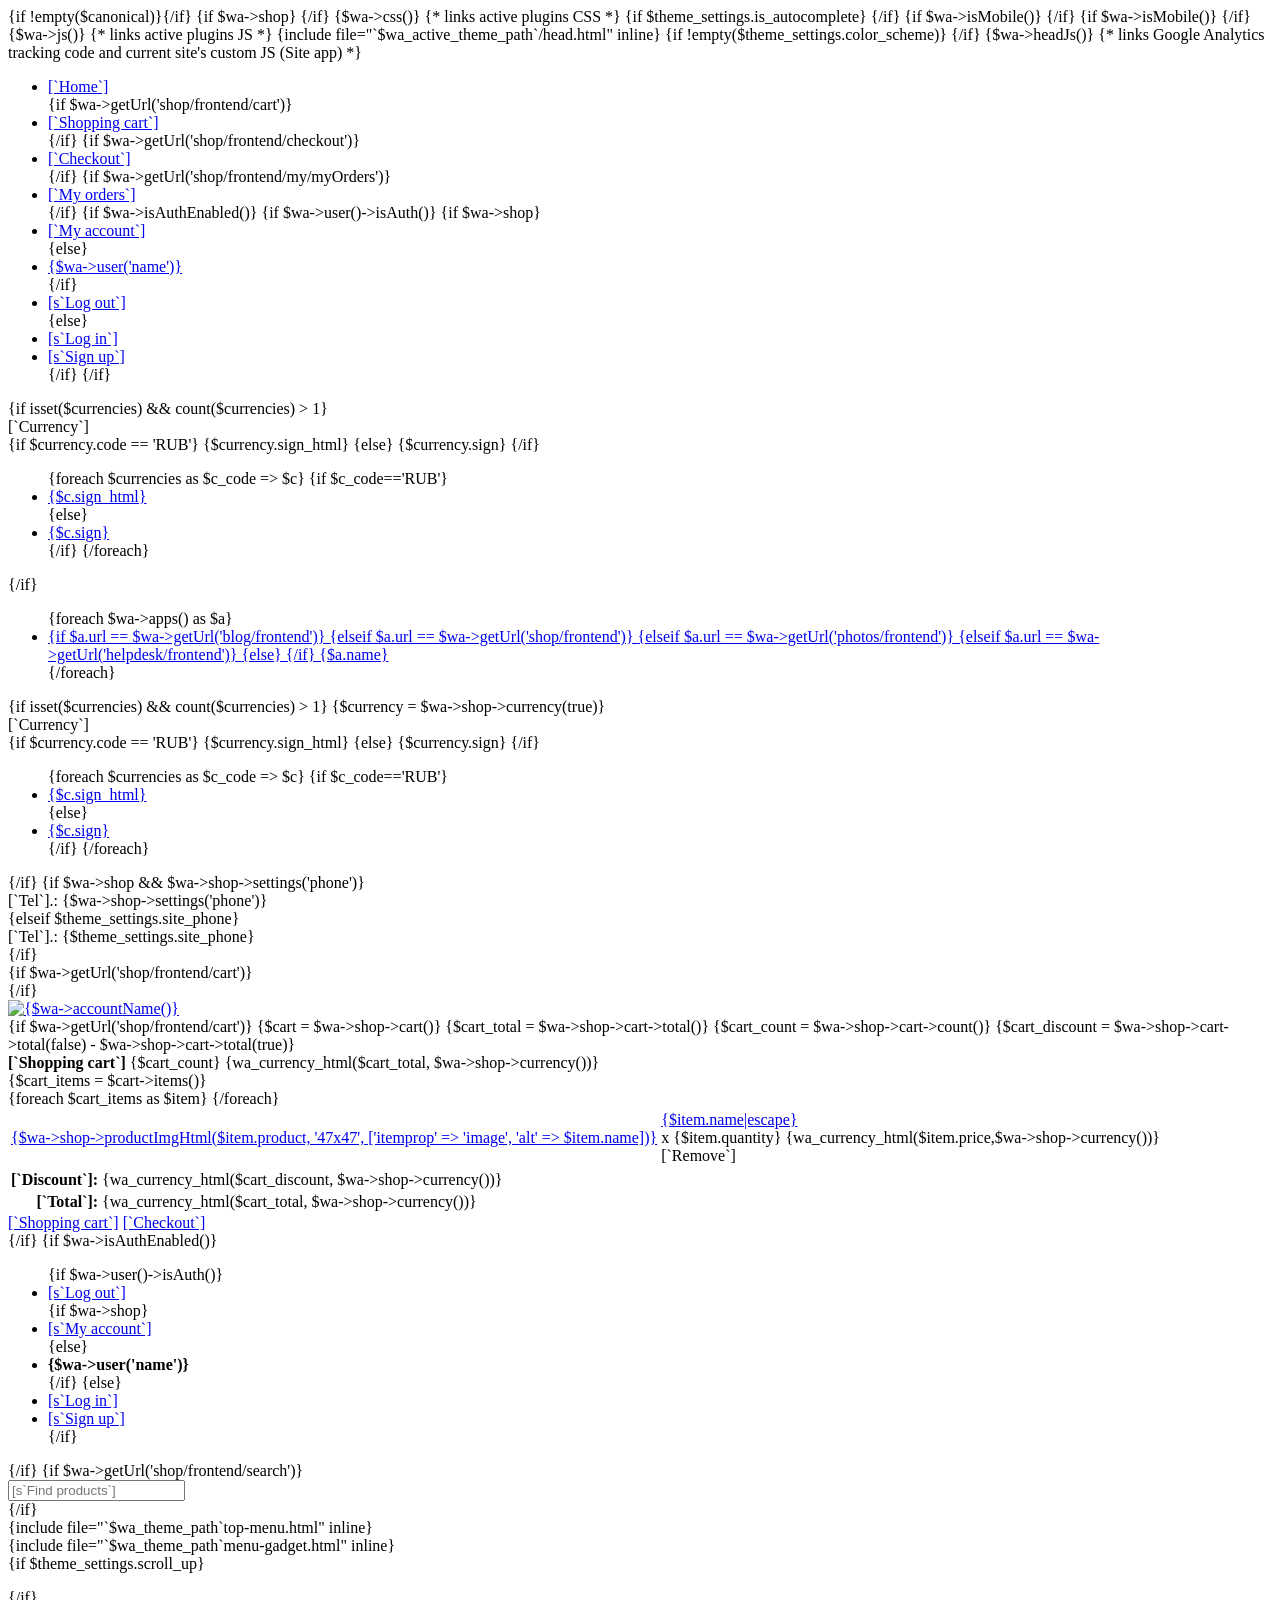
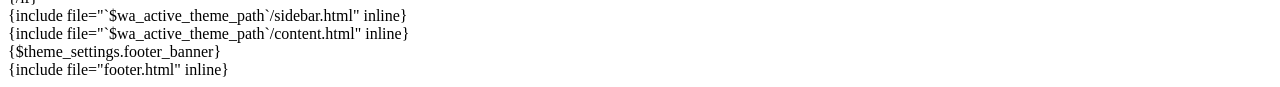
==== commit 033e9fd8: "обновление темы" ====
--- a/index.html
+++ b/index.html
@@ -15,25 +15,25 @@
         <!-- js -->
         <script type="text/javascript" src="{$wa_url}wa-content/js/jquery/jquery-1.8.2.min.js"></script>
         {if $theme_settings.is_autocomplete}
-            <link href="{$wa_url}wa-content/css/jquery-ui/base/jquery.ui.theme.css?v{$wa_theme_version}" rel="stylesheet" type="text/css">
-            <link href="{$wa_url}wa-content/css/jquery-ui/base/jquery.ui.autocomplete.css?v{$wa_theme_version}" rel="stylesheet" type="text/css">
-            <script type="text/javascript" src="{$wa_url}wa-content/js/jquery-ui/jquery.ui.core.min.js?v{$wa_theme_version}"></script>
-            <script type="text/javascript" src="{$wa_url}wa-content/js/jquery-ui/jquery.ui.widget.min.js?v{$wa_theme_version}"></script>
-            <script type="text/javascript" src="{$wa_url}wa-content/js/jquery-ui/jquery.ui.position.min.js?v{$wa_theme_version}"></script>
-            <script type="text/javascript" src="{$wa_url}wa-content/js/jquery-ui/jquery.ui.autocomplete.min.js?v{$wa_theme_version}"></script>
+        <link href="{$wa_url}wa-content/css/jquery-ui/base/jquery.ui.theme.css?v{$wa_theme_version}" rel="stylesheet" type="text/css">
+        <link href="{$wa_url}wa-content/css/jquery-ui/base/jquery.ui.autocomplete.css?v{$wa_theme_version}" rel="stylesheet" type="text/css">
+        <script type="text/javascript" src="{$wa_url}wa-content/js/jquery-ui/jquery.ui.core.min.js?v{$wa_theme_version}"></script>
+        <script type="text/javascript" src="{$wa_url}wa-content/js/jquery-ui/jquery.ui.widget.min.js?v{$wa_theme_version}"></script>
+        <script type="text/javascript" src="{$wa_url}wa-content/js/jquery-ui/jquery.ui.position.min.js?v{$wa_theme_version}"></script>
+        <script type="text/javascript" src="{$wa_url}wa-content/js/jquery-ui/jquery.ui.autocomplete.min.js?v{$wa_theme_version}"></script>
         {/if}
 
         <script type='text/javascript' src='{$wa_theme_url}jquery.mobile.customized.min.js'></script>
         <meta name="viewport" content="width=device-width, initial-scale=1, maximum-scale=1, initial-scale=1.0">
         {if $wa->isMobile()}
-            <script>
-                if (navigator.userAgent.match(/Android/i)) {
-                    var viewport = document.querySelector("meta[name=viewport]");
-                }
-                if (navigator.userAgent.match(/Android/i)) {
-                    window.scrollTo(0, 1);
-                }
-            </script> 
+        <script>
+            if (navigator.userAgent.match(/Android/i)) {
+                var viewport = document.querySelector("meta[name=viewport]");
+            }
+            if (navigator.userAgent.match(/Android/i)) {
+                window.scrollTo(0, 1);
+            }
+        </script> 
         {/if}
         <link href="{$wa_theme_url}css/bootstrap.min.css"  rel="stylesheet" type="text/css" />
         <link href="{$wa_theme_url}tools.css" rel="stylesheet" type="text/css"  />
@@ -48,14 +48,13 @@
         <script type="text/javascript" src="{$wa_theme_url}html5.js" ></script>
         <![endif]-->
         {if $wa->isMobile()}
-
-            <script type="text/javascript" src="{$wa_theme_url}jquery.mobile-events.js" ></script>
+        <script type="text/javascript" src="{$wa_theme_url}jquery.mobile-events.js" ></script>
         {/if}
         <script type="text/javascript" src="{$wa_theme_url}superfish.js" ></script>
         <script type="text/javascript">
             var is_autocomplete = '{$theme_settings.is_autocomplete}';
             var cart_url = '{$wa->getUrl("shop/frontend/cart")}';
-            var shop_search_url = '{$wa->getUrl("/frontend/search")}';
+            var shop_search_url = '{$wa->getUrl("shop/frontend/search")}';
         </script>
         <script type="text/javascript" src="{$wa_theme_url}tools.js" ></script>
 
@@ -80,11 +79,11 @@
         {include file="`$wa_active_theme_path`/head.html" inline}
 
         {if !empty($theme_settings.color_scheme)}
-            <link href="{$wa_theme_url}theme-{$theme_settings.color_scheme}.css" rel="stylesheet" type="text/css"  />
+        <link href="{$wa_theme_url}theme-{$theme_settings.color_scheme}.css" rel="stylesheet" type="text/css"  />
         {/if}
         <style>
             {if !empty($theme_settings.bg_image) && $theme_settings.bg_image != 'img/bg/no_bg.png'}
-                html, body { background: url('{$wa_theme_url}{$theme_settings.bg_image}'); }
+            html, body { background: url('{$wa_theme_url}{$theme_settings.bg_image}'); }
             {/if}
         </style>
         {$wa->headJs()} {* links Google Analytics tracking code and current site's custom JS (Site app) *}
@@ -103,297 +102,316 @@
                         {if $wa->getUrl('shop/frontend/my/myOrders')}<li><a href="{$wa->getUrl('shop/frontend/myOrders')}" ><i class="fa fa-list-ol"></i>[`My orders`]</a></li>{/if} 
 
                         {if $wa->isAuthEnabled()}
-                            <!-- auth links -->
-                            {if $wa->user()->isAuth()}
-                                {if $wa->shop}
-                                    <li class="login_h">
-                                        <a href="{$wa->getUrl('shop/frontend/my')}"><i class="fa fa-user"></i>[`My account`]</a>
-                                    </li> 
-                                {else}
-                                    <li>
-                                        <a href="#"><i class="fa fa-user"></i>{$wa->user('name')}</a>
-                                    </li>
-                                {/if}
-                                <li class="login_h">
-                                    <a href="?logout"><i class="fa fa-lock"></i>[s`Log out`]</a>
-                                </li>
-                            {else}
-                                <li class="login_h">
-                                    <a href="{$wa->loginUrl()}" ><i class="fa fa-unlock"></i>[s`Log in`]</a>
-                                </li> 
-                                <li>
-                                    <a href="{$wa->signupUrl()}" ><i class="fa fa-user"></i>[s`Sign up`]</a>
-                                </li>                                                  
-                            {/if}
-                            <!-- auth links -->
+                        <!-- auth links -->
+                        {if $wa->user()->isAuth()}
+                        {if $wa->shop}
+                        <li class="login_h">
+                            <a href="{$wa->getUrl('shop/frontend/my')}"><i class="fa fa-user"></i>[`My account`]</a>
+                        </li> 
+                        {else}
+                        <li>
+                            <a href="#"><i class="fa fa-user"></i>{$wa->user('name')}</a>
+                        </li>
+                        {/if}
+                        <li class="login_h">
+                            <a href="?logout"><i class="fa fa-lock"></i>[s`Log out`]</a>
+                        </li>
+                        {else}
+                        <li class="login_h">
+                            <a href="{$wa->loginUrl()}" ><i class="fa fa-unlock"></i>[s`Log in`]</a>
+                        </li> 
+                        <li>
+                            <a href="{$wa->signupUrl()}" ><i class="fa fa-user"></i>[s`Sign up`]</a>
+                        </li>                                                  
+                        {/if}
+                        <!-- auth links -->
                         {/if}					
                     </ul>
                     {if isset($currencies) && count($currencies) > 1}
-                        <div id="currency" class="header-button">
-                            <div>
-                                <div class="heading-1"><i class="fa fa-money"></i>[`Currency`]<i class="fa fa-angle-down"></i></div>
-                                <div class="heading">
-                                    {if $currency.code == 'RUB'}
-                                        {$currency.sign_html}
-                                    {else}
-                                        {$currency.sign}
-                                    {/if}
-                                    <i class="fa fa-angle-down"></i>
-                                </div>
-                            </div>
-
-                            <ul class="currency">
-                                {foreach $currencies as $c_code => $c}
-                                    {if $c_code=='RUB'}
-                                        <li>
-                                            <a data-value="{$c_code}" href="#" title="{$c.title}">{$c.sign_html}</a>
-                                        </li>
-                                    {else}
-                                        <li>
-                                            <a data-value="{$c_code}" href="#" title="{$c.title}"><span>{$c.sign}</span></a>
-                                        </li>
-                                    {/if}
-                                {/foreach}
-                            </ul>
+                    <div id="currency" class="header-button">
+                        <div>
+                            <div class="heading-1"><i class="fa fa-money"></i>[`Currency`]<i class="fa fa-angle-down"></i></div>
+                            <div class="heading">
+                                {if $currency.code == 'RUB'}
+                                {$currency.sign_html}
+                                {else}
+                                {$currency.sign}
+                                {/if}
+                                <i class="fa fa-angle-down"></i>
+                            </div>
                         </div>
+
+                        <ul class="currency">
+                            {foreach $currencies as $c_code => $c}
+                            {if $c_code=='RUB'}
+                            <li>
+                                <a data-value="{$c_code}" href="#" title="{$c.title}">{$c.sign_html}</a>
+                            </li>
+                            {else}
+                            <li>
+                                <a data-value="{$c_code}" href="#" title="{$c.title}"><span>{$c.sign}</span></a>
+                            </li>
+                            {/if}
+                            {/foreach}
+                        </ul>
+                    </div>
                     {/if}
-
+                    <ul>
+                        {foreach $wa->apps() as $a}
+                        <li>
+                            <a {if $a.url==$wa_app_url} class="active"{/if} href="{$a.url}">
+                                {if $a.url == $wa->getUrl('blog/frontend')}
+                                <i class="fa fa-pencil-square-o"></i>
+                                {elseif $a.url == $wa->getUrl('shop/frontend')}
+                                <i class="fa fa-shopping-cart"></i>
+                                {elseif $a.url == $wa->getUrl('photos/frontend')}
+                                <i class="fa fa-camera"></i>
+                                {elseif $a.url == $wa->getUrl('helpdesk/frontend')}
+                                <i class="fa fa-life-ring"></i>
+                                {else}
+                                <i class="fa fa-globe"></i>
+                                {/if}
+                                {$a.name}
+                            </a>
+                        </li>
+                        {/foreach}
+                    </ul>
 
                 </div>
             </div>
             <div id="page">
                 <div id="shadow">
-                         <div class="shadow"></div>
-                         <header id="header">
-                             <div class="header-top">
-                                 <div class="container">
-                                     <div class="row">
-                                         <div class="col-sm-12">
-                                             {if isset($currencies) && count($currencies) > 1}
-                                                 {$currency = $wa->shop->currency(true)}
-                                                 <div id="currency" class="header-button">
-                                                     <div>
-                                                         <div class="heading-1"><i class="fa fa-money"></i>[`Currency`]<i class="fa fa-angle-down"></i></div>
-                                                         <div class="heading">
-                                                             {if $currency.code == 'RUB'}
-                                                                 {$currency.sign_html}
-                                                             {else}
-                                                                 {$currency.sign}
-                                                             {/if}
-                                                             <i class="fa fa-angle-down"></i>
-                                                         </div>
-                                                     </div>
-                                                     <ul class="currency">
-                                                         {foreach $currencies as $c_code => $c}
-                                                             {if $c_code=='RUB'}
-                                                                 <li>
-                                                                     <a data-value="{$c_code}" href="#" title="{$c.title}">{$c.sign_html}</a>
-                                                                 </li>
-                                                             {else}
-                                                                 <li>
-                                                                     <a data-value="{$c_code}" href="#" title="{$c.title}"><span>{$c.sign}</span></a>
-                                                                 </li>
-                                                             {/if}
-                                                         {/foreach}
-                                                     </ul>
-                                                 </div>
-                                             {/if}
-                                             {if $wa->shop &&  $wa->shop->settings('phone')}
-                                                 <div class="phone">
-                                                     <span>[`Tel`].:</span>
-                                                     {$wa->shop->settings('phone')}					
-                                                 </div>
-                                             {elseif $theme_settings.site_phone}
-                                                 <div class="phone">
-                                                     <span>[`Tel`].:</span>
-                                                     {$theme_settings.site_phone}					
-                                                 </div>
-                                             {/if}
-                                             <div class="clear"></div>
-                                         </div>
-                                     </div>
-                                 </div>
-                             </div>
-                             <div class="container">
-                                 <div class="toprow-1">
-                                     <div class="row">
-                                         <div class="col-sm-12">
-                                             <a class="swipe-control" href="#"><i class="fa fa-align-justify"></i></a>
-                                                 {if $wa->getUrl('shop/frontend/cart')}
-                                                 <div class="top-search">
-                                                     <i class="fa fa-search"></i>
-                                                 </div>
-                                             {/if}
-                                         </div>
-                                     </div>
-                                 </div>
-                                 <div class="row">
-                                     <div class="col-sm-12">
-                                         <div id="logo">
-                                             <a href="{$wa_url}" >
-                                                 <img src="{$wa_theme_url}{$theme_settings.logo}"  title="{$wa->accountName()}" alt="{$wa->accountName()}" /></a>
-                                         </div>
-                                         {if $wa->getUrl('shop/frontend/cart')}
-                                             <!-- shopping cart info -->
-                                             {$cart = $wa->shop->cart()}
-                                             {$cart_total = $wa->shop->cart->total()}
-                                             {$cart_count = $wa->shop->cart->count()}  
-                                             {$cart_discount = $wa->shop->cart->total(false) - $wa->shop->cart->total(true)}
-                                             <div class="cart-position">
-                                                 <div class="cart-inner">
-                                                     <div id="cart" >
-                                                         <div class="heading">
-                                                             <span class="link_a"> 
-                                                                 <i class="fa fa-shopping-cart"></i>
-                                                                 <b>[`Shopping cart`]</b>
-                                                                 <span class="sc-button"></span>
-                                                                 <span id="cart-total2">{$cart_count}</span>
-                                                                 <span id="cart-total">{wa_currency_html($cart_total, $wa->shop->currency())}</span>
-                                                                 <i class="fa fa-angle-down"></i>
-                                                                 <span class="clear"></span>
-                                                             </span>
-                                                         </div>
-                                                         {$cart_items = $cart->items()}
-                                                         <div class="content">
-                                                             <div class="content-scroll">
-                                                                 <div class="mini-cart-info">
-                                                                     <table class="cart">
-                                                                         <tbody>
-                                                                             {foreach $cart_items as $item}
-                                                                                 <tr data-id="{$item.id}">
-                                                                                     <td class="image">			
-                                                                                         <a href="{$wa->shop->productUrl($item.product)}">
-                                                                                             {$wa->shop->productImgHtml($item.product, '47x47', ['itemprop' => 'image', 'alt' => $item.name])} 
-                                                                                         </a>
-                                                                                     </td>
-                                                                                     <td class="name">
-                                                                                         <a href="{$wa->shop->productUrl($item.product)}">{$item.name|escape}</a><br>
-                                                                                         <span class="quantity">x&nbsp;<span>{$item.quantity}</span></span>
-                                                                                         <span class="total">{wa_currency_html($item.price,$wa->shop->currency())}</span>
-                                                                                         <div class="remove"><span><i class="fa fa-times-circle"></i>[`Remove`]</span></div>
-                                                                                     </td>
-                                                                                 </tr>
-                                                                             {/foreach}
-                                                                         </tbody>
-                                                                     </table>
-                                                                 </div>
-                                                                 <div>
-                                                                     <table class="total">
-                                                                         <tbody>
-                                                                             <tr>
-                                                                                 <td align="right" class="total-right"><b>[`Discount`]:</b></td>
-                                                                                 <td align="left" class="total-left"><span class="t-price shopping_cart_discount">{wa_currency_html($cart_discount, $wa->shop->currency())}</span></td>
-                                                                             </tr>
-                                                                             <tr>
-                                                                                 <td align="right" class="total-right"><b>[`Total`]:</b></td>
-                                                                                 <td align="left" class="total-left"><span class="t-price shopping_cart_total">{wa_currency_html($cart_total, $wa->shop->currency())}</span></td>
-                                                                             </tr>
-                                                                         </tbody>
-                                                                     </table>
-                                                                 </div>
-                                                                 <div class="checkout">
-                                                                     <a href="{$wa->getUrl('shop/frontend/cart')}" class="button"><span>[`Shopping cart`]</span></a> 
-                                                                     <a href="{$wa->getUrl('shop/frontend/checkout')}" class="button"><span>[`Checkout`]</span></a>
-                                                                 </div>
-                                                             </div>
-                                                         </div>
-                                                     </div>
-                                                 </div>
-                                             </div>
-                                         {/if}
-
-                                         {if $wa->isAuthEnabled()}
-                                             <ul id="welcome">
-
-                                                 <!-- auth links -->
-                                                 {if $wa->user()->isAuth()}
-                                                     <li class="login_h"><a href="?logout"><i class="fa fa-lock"></i>[s`Log out`]</a></li>
-                                                         {if $wa->shop}
-                                                         <li class="login_h"><a href="{$wa->getUrl('shop/frontend/my')}"><i class="fa fa-user"></i>[s`My account`]</a></li> 
-                                                         {else}
-                                                         <li><strong>{$wa->user('name')}</strong></li>
-                                                             {/if}
-                                                         {else}
-                                                     <li class="login_h"><a href="{$wa->loginUrl()}" ><i class="fa fa-lock"></i>[s`Log in`]</a></li> 
-                                                     <li><a href="{$wa->signupUrl()}" ><i class="fa fa-user"></i>[s`Sign up`]</a></li>                                                  
-                                                     {/if}
-
-                                             </ul>
-                                         {/if}	
-                                         {if $wa->getUrl('shop/frontend/search')}  
-                                             <!-- product search form  -->
-                                             <div id="search">
-                                                 <form method="get" action="{$wa->getUrl('shop/frontend/search')}">
-                                                     <div class="inner">
-                                                         <div class="button-search"><i class="fa fa-search"></i></div>
-                                                         <input id="search_query_top" type="search" name="query" {if !empty($query)}value="{$query}"{/if} placeholder="[s`Find products`]">
-                                                     </div>
-                                                 </form>
-                                             </div>
-                                         {/if}
-                                         <div class="clear"></div>
-                                     </div>
-                                 </div>
-                                 <div class="row">
-                                     <div class="col-sm-9 pull-right">
-                                         <div class="toprow  ">
-                                             <ul class="links">
-                                                 {foreach $wa->apps() as $a}
-                                                     <li><a {if $a.url==$wa_app_url} class="active"{/if} href="{$a.url}">{$a.name}</a></li>
-                                                     {/foreach}
-                                             </ul>
-                                             <div class="clear"></div>
-                                         </div>
-                                     </div>
-                                 </div>
-                                 <div id="menu-gadget">
-                                     {include file="`$wa_active_theme_path`/menu-gadget.html" inline}
-                                 </div>
-                             </div>
-                         </header>
-                         <section>
-
-                             <div id="container">
-                                 {if $theme_settings.scroll_up}
-                                     <p id="back-top">
-                                         <a href="#top"><span></span></a>
-                                     </p>
-                                 {/if}
-
-                                 <div class="container">
-                                     <div id="notification"></div>
-                                     <div class="row">
-                                         <aside class="col-sm-3" id="column-left">
-                                             {include file="`$wa_active_theme_path`/sidebar.html" inline}
-                                         </aside>
-                                         <div class="col-sm-9  " id="content">
-                                             <div id="inner_content">
-                                                 {include file="`$wa_active_theme_path`/content.html" inline}
-                                                 <div class="clear"></div>
-                                             </div>
-                                         </div>
-                                         <div class="clear"></div>
-
-                                         <div class="content_bottom">
-                                             <div id="banner1" class="banner row">
-
-                                             </div>
-                                             <div class="clear"></div>
-                                         </div>
-
-                                         <div class="clear"></div>
-                                     </div>
-                                 </div>
-                             </div>
-                             <div class="clear"></div>
-                         </section>
-                         <footer>
-                             {include file="footer.html" inline}
-                         </footer>
-
-                     </div>
+                    <div class="shadow"></div>
+                    <header id="header">
+                        <div class="header-top">
+                            <div class="container">
+                                <div class="row">
+                                    <div class="col-sm-12">
+                                        {if isset($currencies) && count($currencies) > 1}
+                                        {$currency = $wa->shop->currency(true)}
+                                        <div id="currency" class="header-button">
+                                            <div>
+                                                <div class="heading-1"><i class="fa fa-money"></i>[`Currency`]<i class="fa fa-angle-down"></i></div>
+                                                <div class="heading">
+                                                    {if $currency.code == 'RUB'}
+                                                    {$currency.sign_html}
+                                                    {else}
+                                                    {$currency.sign}
+                                                    {/if}
+                                                    <i class="fa fa-angle-down"></i>
+                                                </div>
+                                            </div>
+                                            <ul class="currency">
+                                                {foreach $currencies as $c_code => $c}
+                                                {if $c_code=='RUB'}
+                                                <li>
+                                                    <a data-value="{$c_code}" href="#" title="{$c.title}">{$c.sign_html}</a>
+                                                </li>
+                                                {else}
+                                                <li>
+                                                    <a data-value="{$c_code}" href="#" title="{$c.title}"><span>{$c.sign}</span></a>
+                                                </li>
+                                                {/if}
+                                                {/foreach}
+                                            </ul>
+                                        </div>
+                                        {/if}
+                                        {if $wa->shop &&  $wa->shop->settings('phone')}
+                                        <div class="phone">
+                                            <span>[`Tel`].:</span>
+                                            {$wa->shop->settings('phone')}					
+                                        </div>
+                                        {elseif $theme_settings.site_phone}
+                                        <div class="phone">
+                                            <span>[`Tel`].:</span>
+                                            {$theme_settings.site_phone}					
+                                        </div>
+                                        {/if}
+                                        <div class="clear"></div>
+                                    </div>
+                                </div>
+                            </div>
+                        </div>
+                        <div class="container">
+                            <div class="toprow-1">
+                                <div class="row">
+                                    <div class="col-sm-12">
+                                        <a class="swipe-control" href="#"><i class="fa fa-align-justify"></i></a>
+                                        {if $wa->getUrl('shop/frontend/cart')}
+                                        <div class="top-search">
+                                            <i class="fa fa-search"></i>
+                                        </div>
+                                        {/if}
+                                    </div>
+                                </div>
+                            </div>
+                            <div class="row">
+                                <div class="col-sm-12">
+                                    <div id="logo">
+                                        <a href="{$wa_url}" >
+                                            <img src="{$wa_theme_url}{$theme_settings.logo}"  title="{$wa->accountName()}" alt="{$wa->accountName()}" /></a>
+                                    </div>
+                                    {if $wa->getUrl('shop/frontend/cart')}
+                                    <!-- shopping cart info -->
+                                    {$cart = $wa->shop->cart()}
+                                    {$cart_total = $wa->shop->cart->total()}
+                                    {$cart_count = $wa->shop->cart->count()}  
+                                    {$cart_discount = $wa->shop->cart->total(false) - $wa->shop->cart->total(true)}
+                                    <div class="cart-position">
+                                        <div class="cart-inner">
+                                            <div id="cart" >
+                                                <div class="heading">
+                                                    <span class="link_a"> 
+                                                        <i class="fa fa-shopping-cart"></i>
+                                                        <b>[`Shopping cart`]</b>
+                                                        <span class="sc-button"></span>
+                                                        <span id="cart-total2">{$cart_count}</span>
+                                                        <span id="cart-total">{wa_currency_html($cart_total, $wa->shop->currency())}</span>
+                                                        <i class="fa fa-angle-down"></i>
+                                                        <span class="clear"></span>
+                                                    </span>
+                                                </div>
+                                                {$cart_items = $cart->items()}
+                                                <div class="content">
+                                                    <div class="content-scroll">
+                                                        <div class="mini-cart-info">
+                                                            <table class="cart">
+                                                                <tbody>
+                                                                    {foreach $cart_items as $item}
+                                                                    <tr data-id="{$item.id}">
+                                                                        <td class="image">			
+                                                                            <a href="{$wa->shop->productUrl($item.product)}">
+                                                                                {$wa->shop->productImgHtml($item.product, '47x47', ['itemprop' => 'image', 'alt' => $item.name])} 
+                                                                            </a>
+                                                                        </td>
+                                                                        <td class="name">
+                                                                            <a href="{$wa->shop->productUrl($item.product)}">{$item.name|escape}</a><br>
+                                                                            <span class="quantity">x&nbsp;<span>{$item.quantity}</span></span>
+                                                                            <span class="total">{wa_currency_html($item.price,$wa->shop->currency())}</span>
+                                                                            <div class="remove"><span><i class="fa fa-times-circle"></i>[`Remove`]</span></div>
+                                                                        </td>
+                                                                    </tr>
+                                                                    {/foreach}
+                                                                </tbody>
+                                                            </table>
+                                                        </div>
+                                                        <div>
+                                                            <table class="total">
+                                                                <tbody>
+                                                                    <tr>
+                                                                        <td align="right" class="total-right"><b>[`Discount`]:</b></td>
+                                                                        <td align="left" class="total-left"><span class="t-price shopping_cart_discount">{wa_currency_html($cart_discount, $wa->shop->currency())}</span></td>
+                                                                    </tr>
+                                                                    <tr>
+                                                                        <td align="right" class="total-right"><b>[`Total`]:</b></td>
+                                                                        <td align="left" class="total-left"><span class="t-price shopping_cart_total">{wa_currency_html($cart_total, $wa->shop->currency())}</span></td>
+                                                                    </tr>
+                                                                </tbody>
+                                                            </table>
+                                                        </div>
+                                                        <div class="checkout">
+                                                            <a href="{$wa->getUrl('shop/frontend/cart')}" class="button"><span>[`Shopping cart`]</span></a> 
+                                                            <a href="{$wa->getUrl('shop/frontend/checkout')}" class="button"><span>[`Checkout`]</span></a>
+                                                        </div>
+                                                    </div>
+                                                </div>
+                                            </div>
+                                        </div>
+                                    </div>
+                                    {/if}
+
+                                    {if $wa->isAuthEnabled()}
+                                    <ul id="welcome">
+
+                                        <!-- auth links -->
+                                        {if $wa->user()->isAuth()}
+                                        <li class="login_h"><a href="?logout"><i class="fa fa-lock"></i>[s`Log out`]</a></li>
+                                        {if $wa->shop}
+                                        <li class="login_h"><a href="{$wa->getUrl('shop/frontend/my')}"><i class="fa fa-user"></i>[s`My account`]</a></li> 
+                                        {else}
+                                        <li><strong>{$wa->user('name')}</strong></li>
+                                        {/if}
+                                        {else}
+                                        <li class="login_h"><a href="{$wa->loginUrl()}" ><i class="fa fa-lock"></i>[s`Log in`]</a></li> 
+                                        <li><a href="{$wa->signupUrl()}" ><i class="fa fa-user"></i>[s`Sign up`]</a></li>                                                  
+                                        {/if}
+
+                                    </ul>
+                                    {/if}	
+                                    {if $wa->getUrl('shop/frontend/search')}  
+                                    <!-- product search form  -->
+                                    <div id="search">
+                                        <form method="get" action="{$wa->getUrl('shop/frontend/search')}">
+                                            <div class="inner">
+                                                <div class="button-search"><i class="fa fa-search"></i></div>
+                                                <input id="search_query_top" type="search" name="query" {if !empty($query)}value="{$query}"{/if} placeholder="[s`Find products`]">
+                                            </div>
+                                        </form>
+                                    </div>
+                                    {/if}
+                                    <div class="clear"></div>
+                                </div>
+                            </div>
+                            <div class="row">
+                                <div class="col-sm-9 pull-right">
+                                    <div class="toprow">
+                                        {include file="`$wa_theme_path`top-menu.html" inline}
+                                        <div class="clear"></div>
+                                    </div>
+                                </div>
+                            </div>
+                            <div id="menu-gadget">
+                                {include file="`$wa_theme_path`menu-gadget.html" inline}
+                            </div>
+                        </div>
+                    </header>
+                    <section>
+
+                        <div id="container">
+                            {if $theme_settings.scroll_up}
+                            <p id="back-top">
+                                <a href="#top"><span></span></a>
+                            </p>
+                            {/if}
+
+                            <div class="container">
+                                <div id="notification"></div>
+                                <div class="row">
+                                    <aside class="col-sm-3" id="column-left">
+                                        {include file="`$wa_active_theme_path`/sidebar.html" inline}
+                                    </aside>
+                                    <div class="col-sm-9  " id="content">
+                                        <div id="inner_content">
+                                            {include file="`$wa_active_theme_path`/content.html" inline}
+                                            <div class="clear"></div>
+                                        </div>
+                                    </div>
+                                    <div class="clear"></div>
+
+                                    <div class="content_bottom">
+                                        <div class="banner row" id="banner1">
+                                            <div class="col-sm-4">
+                                                <div class="s-desc">
+                                                    {$theme_settings.footer_banner}
+                                                </div>
+                                            </div>
+                                        </div>
+                                        <div class="clear"></div>
+                                    </div>
+
+                                    <div class="clear"></div>
+                                </div>
+                            </div>
+                        </div>
+                        <div class="clear"></div>
+                    </section>
+                    <footer>
+                        {include file="footer.html" inline}
+                    </footer>
+
                 </div>
             </div>
-
-        </body>
-    </html>+        </div>
+
+    </body>
+</html>
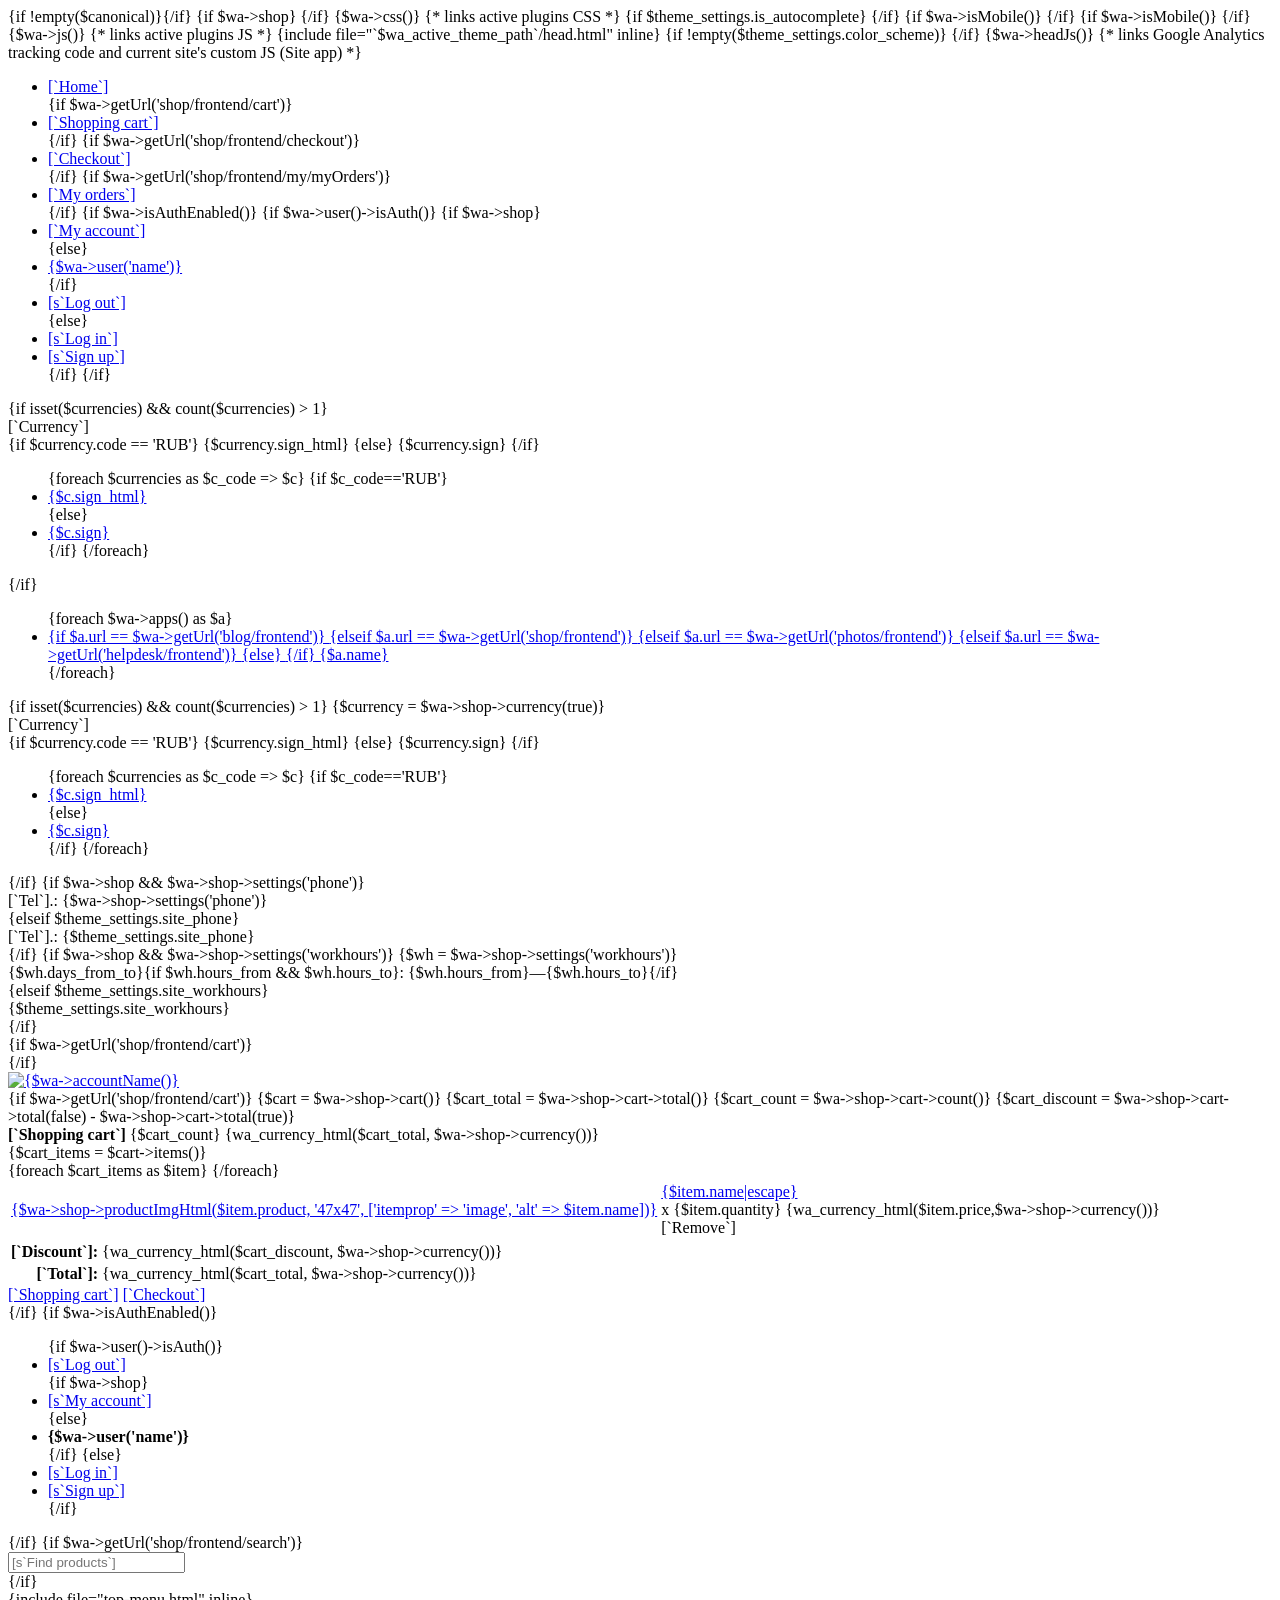
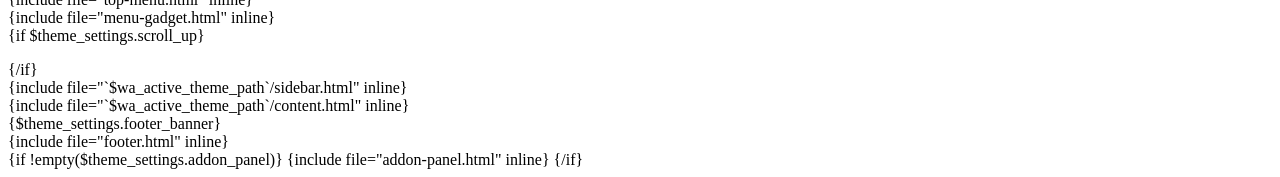
==== commit 2ab3eb58: "2.0.0" ====
--- a/index.html
+++ b/index.html
@@ -15,25 +15,25 @@
         <!-- js -->
         <script type="text/javascript" src="{$wa_url}wa-content/js/jquery/jquery-1.8.2.min.js"></script>
         {if $theme_settings.is_autocomplete}
-        <link href="{$wa_url}wa-content/css/jquery-ui/base/jquery.ui.theme.css?v{$wa_theme_version}" rel="stylesheet" type="text/css">
-        <link href="{$wa_url}wa-content/css/jquery-ui/base/jquery.ui.autocomplete.css?v{$wa_theme_version}" rel="stylesheet" type="text/css">
-        <script type="text/javascript" src="{$wa_url}wa-content/js/jquery-ui/jquery.ui.core.min.js?v{$wa_theme_version}"></script>
-        <script type="text/javascript" src="{$wa_url}wa-content/js/jquery-ui/jquery.ui.widget.min.js?v{$wa_theme_version}"></script>
-        <script type="text/javascript" src="{$wa_url}wa-content/js/jquery-ui/jquery.ui.position.min.js?v{$wa_theme_version}"></script>
-        <script type="text/javascript" src="{$wa_url}wa-content/js/jquery-ui/jquery.ui.autocomplete.min.js?v{$wa_theme_version}"></script>
+            <link href="{$wa_url}wa-content/css/jquery-ui/base/jquery.ui.theme.css?v{$wa_theme_version}" rel="stylesheet" type="text/css">
+            <link href="{$wa_url}wa-content/css/jquery-ui/base/jquery.ui.autocomplete.css?v{$wa_theme_version}" rel="stylesheet" type="text/css">
+            <script type="text/javascript" src="{$wa_url}wa-content/js/jquery-ui/jquery.ui.core.min.js?v{$wa_theme_version}"></script>
+            <script type="text/javascript" src="{$wa_url}wa-content/js/jquery-ui/jquery.ui.widget.min.js?v{$wa_theme_version}"></script>
+            <script type="text/javascript" src="{$wa_url}wa-content/js/jquery-ui/jquery.ui.position.min.js?v{$wa_theme_version}"></script>
+            <script type="text/javascript" src="{$wa_url}wa-content/js/jquery-ui/jquery.ui.autocomplete.min.js?v{$wa_theme_version}"></script>
         {/if}
 
         <script type='text/javascript' src='{$wa_theme_url}jquery.mobile.customized.min.js'></script>
         <meta name="viewport" content="width=device-width, initial-scale=1, maximum-scale=1, initial-scale=1.0">
         {if $wa->isMobile()}
-        <script>
-            if (navigator.userAgent.match(/Android/i)) {
-                var viewport = document.querySelector("meta[name=viewport]");
-            }
-            if (navigator.userAgent.match(/Android/i)) {
-                window.scrollTo(0, 1);
-            }
-        </script> 
+            <script>
+                if (navigator.userAgent.match(/Android/i)) {
+                    var viewport = document.querySelector("meta[name=viewport]");
+                }
+                if (navigator.userAgent.match(/Android/i)) {
+                    window.scrollTo(0, 1);
+                }
+            </script> 
         {/if}
         <link href="{$wa_theme_url}css/bootstrap.min.css"  rel="stylesheet" type="text/css" />
         <link href="{$wa_theme_url}tools.css" rel="stylesheet" type="text/css"  />
@@ -48,7 +48,7 @@
         <script type="text/javascript" src="{$wa_theme_url}html5.js" ></script>
         <![endif]-->
         {if $wa->isMobile()}
-        <script type="text/javascript" src="{$wa_theme_url}jquery.mobile-events.js" ></script>
+            <script type="text/javascript" src="{$wa_theme_url}jquery.mobile-events.js" ></script>
         {/if}
         <script type="text/javascript" src="{$wa_theme_url}superfish.js" ></script>
         <script type="text/javascript">
@@ -79,12 +79,19 @@
         {include file="`$wa_active_theme_path`/head.html" inline}
 
         {if !empty($theme_settings.color_scheme)}
-        <link href="{$wa_theme_url}theme-{$theme_settings.color_scheme}.css" rel="stylesheet" type="text/css"  />
+            <link href="{$wa_theme_url}theme-{$theme_settings.color_scheme}.css" rel="stylesheet" type="text/css"  />
         {/if}
         <style>
-            {if !empty($theme_settings.bg_image) && $theme_settings.bg_image != 'img/bg/no_bg.png'}
-            html, body { background: url('{$wa_theme_url}{$theme_settings.bg_image}'); }
+            {if $theme_settings.bg_custom}
+            html, body {
+                background: url({$wa_theme_url}{$theme_settings.bg_custom}){if $theme_settings.fixed_bg_custom} no-repeat fixed{/if}; 
+            }
+            {elseif !empty($theme_settings.bg_image) && $theme_settings.bg_image != 'img/bg/no_bg.png'}
+                html, body { background: url('{$wa_theme_url}{$theme_settings.bg_image}'); }
             {/if}
+            {if !empty($theme_settings.transparent_header)}
+                header { background: none; }
+            {/if} 
         </style>
         {$wa->headJs()} {* links Google Analytics tracking code and current site's custom JS (Site app) *}
     </head>
@@ -102,78 +109,78 @@
                         {if $wa->getUrl('shop/frontend/my/myOrders')}<li><a href="{$wa->getUrl('shop/frontend/myOrders')}" ><i class="fa fa-list-ol"></i>[`My orders`]</a></li>{/if} 
 
                         {if $wa->isAuthEnabled()}
-                        <!-- auth links -->
-                        {if $wa->user()->isAuth()}
-                        {if $wa->shop}
-                        <li class="login_h">
-                            <a href="{$wa->getUrl('shop/frontend/my')}"><i class="fa fa-user"></i>[`My account`]</a>
-                        </li> 
-                        {else}
-                        <li>
-                            <a href="#"><i class="fa fa-user"></i>{$wa->user('name')}</a>
-                        </li>
-                        {/if}
-                        <li class="login_h">
-                            <a href="?logout"><i class="fa fa-lock"></i>[s`Log out`]</a>
-                        </li>
-                        {else}
-                        <li class="login_h">
-                            <a href="{$wa->loginUrl()}" ><i class="fa fa-unlock"></i>[s`Log in`]</a>
-                        </li> 
-                        <li>
-                            <a href="{$wa->signupUrl()}" ><i class="fa fa-user"></i>[s`Sign up`]</a>
-                        </li>                                                  
-                        {/if}
-                        <!-- auth links -->
+                            <!-- auth links -->
+                            {if $wa->user()->isAuth()}
+                                {if $wa->shop}
+                                    <li class="login_h">
+                                        <a href="{$wa->getUrl('shop/frontend/my')}"><i class="fa fa-user"></i>[`My account`]</a>
+                                    </li> 
+                                {else}
+                                    <li>
+                                        <a href="#"><i class="fa fa-user"></i>{$wa->user('name')}</a>
+                                    </li>
+                                {/if}
+                                <li class="login_h">
+                                    <a href="?logout"><i class="fa fa-lock"></i>[s`Log out`]</a>
+                                </li>
+                            {else}
+                                <li class="login_h">
+                                    <a href="{$wa->loginUrl()}" ><i class="fa fa-unlock"></i>[s`Log in`]</a>
+                                </li> 
+                                <li>
+                                    <a href="{$wa->signupUrl()}" ><i class="fa fa-user"></i>[s`Sign up`]</a>
+                                </li>                                                  
+                            {/if}
+                            <!-- auth links -->
                         {/if}					
                     </ul>
                     {if isset($currencies) && count($currencies) > 1}
-                    <div id="currency" class="header-button">
-                        <div>
-                            <div class="heading-1"><i class="fa fa-money"></i>[`Currency`]<i class="fa fa-angle-down"></i></div>
-                            <div class="heading">
-                                {if $currency.code == 'RUB'}
-                                {$currency.sign_html}
-                                {else}
-                                {$currency.sign}
-                                {/if}
-                                <i class="fa fa-angle-down"></i>
-                            </div>
+                        <div id="currency" class="header-button">
+                            <div>
+                                <div class="heading-1"><i class="fa fa-money"></i>[`Currency`]<i class="fa fa-angle-down"></i></div>
+                                <div class="heading">
+                                    {if $currency.code == 'RUB'}
+                                        {$currency.sign_html}
+                                    {else}
+                                        {$currency.sign}
+                                    {/if}
+                                    <i class="fa fa-angle-down"></i>
+                                </div>
+                            </div>
+
+                            <ul class="currency">
+                                {foreach $currencies as $c_code => $c}
+                                    {if $c_code=='RUB'}
+                                        <li>
+                                            <a data-value="{$c_code}" href="#" title="{$c.title}">{$c.sign_html}</a>
+                                        </li>
+                                    {else}
+                                        <li>
+                                            <a data-value="{$c_code}" href="#" title="{$c.title}"><span>{$c.sign}</span></a>
+                                        </li>
+                                    {/if}
+                                {/foreach}
+                            </ul>
                         </div>
-
-                        <ul class="currency">
-                            {foreach $currencies as $c_code => $c}
-                            {if $c_code=='RUB'}
-                            <li>
-                                <a data-value="{$c_code}" href="#" title="{$c.title}">{$c.sign_html}</a>
-                            </li>
-                            {else}
-                            <li>
-                                <a data-value="{$c_code}" href="#" title="{$c.title}"><span>{$c.sign}</span></a>
-                            </li>
-                            {/if}
-                            {/foreach}
-                        </ul>
-                    </div>
                     {/if}
                     <ul>
                         {foreach $wa->apps() as $a}
-                        <li>
-                            <a {if $a.url==$wa_app_url} class="active"{/if} href="{$a.url}">
-                                {if $a.url == $wa->getUrl('blog/frontend')}
-                                <i class="fa fa-pencil-square-o"></i>
-                                {elseif $a.url == $wa->getUrl('shop/frontend')}
-                                <i class="fa fa-shopping-cart"></i>
-                                {elseif $a.url == $wa->getUrl('photos/frontend')}
-                                <i class="fa fa-camera"></i>
-                                {elseif $a.url == $wa->getUrl('helpdesk/frontend')}
-                                <i class="fa fa-life-ring"></i>
-                                {else}
-                                <i class="fa fa-globe"></i>
-                                {/if}
-                                {$a.name}
-                            </a>
-                        </li>
+                            <li>
+                                <a {if $a.url==$wa_app_url} class="active"{/if} href="{$a.url}">
+                                    {if $a.url == $wa->getUrl('blog/frontend')}
+                                        <i class="fa fa-pencil-square-o"></i>
+                                    {elseif $a.url == $wa->getUrl('shop/frontend')}
+                                        <i class="fa fa-shopping-cart"></i>
+                                    {elseif $a.url == $wa->getUrl('photos/frontend')}
+                                        <i class="fa fa-camera"></i>
+                                    {elseif $a.url == $wa->getUrl('helpdesk/frontend')}
+                                        <i class="fa fa-life-ring"></i>
+                                    {else}
+                                        <i class="fa fa-globe"></i>
+                                    {/if}
+                                    {$a.name}
+                                </a>
+                            </li>
                         {/foreach}
                     </ul>
 
@@ -188,44 +195,51 @@
                                 <div class="row">
                                     <div class="col-sm-12">
                                         {if isset($currencies) && count($currencies) > 1}
-                                        {$currency = $wa->shop->currency(true)}
-                                        <div id="currency" class="header-button">
-                                            <div>
-                                                <div class="heading-1"><i class="fa fa-money"></i>[`Currency`]<i class="fa fa-angle-down"></i></div>
-                                                <div class="heading">
-                                                    {if $currency.code == 'RUB'}
-                                                    {$currency.sign_html}
-                                                    {else}
-                                                    {$currency.sign}
-                                                    {/if}
-                                                    <i class="fa fa-angle-down"></i>
+                                            {$currency = $wa->shop->currency(true)}
+                                            <div id="currency" class="header-button">
+                                                <div>
+                                                    <div class="heading-1"><i class="fa fa-money"></i>[`Currency`]<i class="fa fa-angle-down"></i></div>
+                                                    <div class="heading">
+                                                        {if $currency.code == 'RUB'}
+                                                            {$currency.sign_html}
+                                                        {else}
+                                                            {$currency.sign}
+                                                        {/if}
+                                                        <i class="fa fa-angle-down"></i>
+                                                    </div>
                                                 </div>
-                                            </div>
-                                            <ul class="currency">
-                                                {foreach $currencies as $c_code => $c}
-                                                {if $c_code=='RUB'}
-                                                <li>
-                                                    <a data-value="{$c_code}" href="#" title="{$c.title}">{$c.sign_html}</a>
-                                                </li>
-                                                {else}
-                                                <li>
-                                                    <a data-value="{$c_code}" href="#" title="{$c.title}"><span>{$c.sign}</span></a>
-                                                </li>
-                                                {/if}
-                                                {/foreach}
-                                            </ul>
-                                        </div>
+                                                <ul class="currency">
+                                                    {foreach $currencies as $c_code => $c}
+                                                        {if $c_code=='RUB'}
+                                                            <li>
+                                                                <a data-value="{$c_code}" href="#" title="{$c.title}">{$c.sign_html}</a>
+                                                            </li>
+                                                        {else}
+                                                            <li>
+                                                                <a data-value="{$c_code}" href="#" title="{$c.title}"><span>{$c.sign}</span></a>
+                                                            </li>
+                                                        {/if}
+                                                    {/foreach}
+                                                </ul>
+                                            </div>
                                         {/if}
                                         {if $wa->shop &&  $wa->shop->settings('phone')}
-                                        <div class="phone">
-                                            <span>[`Tel`].:</span>
-                                            {$wa->shop->settings('phone')}					
-                                        </div>
+                                            <div class="phone">
+                                                <span>[`Tel`].:</span>
+                                                {$wa->shop->settings('phone')}					
+                                            </div>
                                         {elseif $theme_settings.site_phone}
-                                        <div class="phone">
-                                            <span>[`Tel`].:</span>
-                                            {$theme_settings.site_phone}					
-                                        </div>
+                                            <div class="phone">
+                                                <span>[`Tel`].:</span>
+                                                {$theme_settings.site_phone}					
+                                            </div>
+                                        {/if}
+                                        {if $wa->shop && $wa->shop->settings('workhours')}
+                                            {$wh = $wa->shop->settings('workhours')}
+                                            <div class="workhours">{$wh.days_from_to}{if $wh.hours_from && $wh.hours_to}: {$wh.hours_from}&mdash;{$wh.hours_to}{/if}</div>
+
+                                        {elseif $theme_settings.site_workhours}
+                                            <div class="workhours">{$theme_settings.site_workhours}</div>
                                         {/if}
                                         <div class="clear"></div>
                                     </div>
@@ -237,10 +251,10 @@
                                 <div class="row">
                                     <div class="col-sm-12">
                                         <a class="swipe-control" href="#"><i class="fa fa-align-justify"></i></a>
-                                        {if $wa->getUrl('shop/frontend/cart')}
-                                        <div class="top-search">
-                                            <i class="fa fa-search"></i>
-                                        </div>
+                                            {if $wa->getUrl('shop/frontend/cart')}
+                                            <div class="top-search">
+                                                <i class="fa fa-search"></i>
+                                            </div>
                                         {/if}
                                     </div>
                                 </div>
@@ -252,102 +266,102 @@
                                             <img src="{$wa_theme_url}{$theme_settings.logo}"  title="{$wa->accountName()}" alt="{$wa->accountName()}" /></a>
                                     </div>
                                     {if $wa->getUrl('shop/frontend/cart')}
-                                    <!-- shopping cart info -->
-                                    {$cart = $wa->shop->cart()}
-                                    {$cart_total = $wa->shop->cart->total()}
-                                    {$cart_count = $wa->shop->cart->count()}  
-                                    {$cart_discount = $wa->shop->cart->total(false) - $wa->shop->cart->total(true)}
-                                    <div class="cart-position">
-                                        <div class="cart-inner">
-                                            <div id="cart" >
-                                                <div class="heading">
-                                                    <span class="link_a"> 
-                                                        <i class="fa fa-shopping-cart"></i>
-                                                        <b>[`Shopping cart`]</b>
-                                                        <span class="sc-button"></span>
-                                                        <span id="cart-total2">{$cart_count}</span>
-                                                        <span id="cart-total">{wa_currency_html($cart_total, $wa->shop->currency())}</span>
-                                                        <i class="fa fa-angle-down"></i>
-                                                        <span class="clear"></span>
-                                                    </span>
-                                                </div>
-                                                {$cart_items = $cart->items()}
-                                                <div class="content">
-                                                    <div class="content-scroll">
-                                                        <div class="mini-cart-info">
-                                                            <table class="cart">
-                                                                <tbody>
-                                                                    {foreach $cart_items as $item}
-                                                                    <tr data-id="{$item.id}">
-                                                                        <td class="image">			
-                                                                            <a href="{$wa->shop->productUrl($item.product)}">
-                                                                                {$wa->shop->productImgHtml($item.product, '47x47', ['itemprop' => 'image', 'alt' => $item.name])} 
-                                                                            </a>
-                                                                        </td>
-                                                                        <td class="name">
-                                                                            <a href="{$wa->shop->productUrl($item.product)}">{$item.name|escape}</a><br>
-                                                                            <span class="quantity">x&nbsp;<span>{$item.quantity}</span></span>
-                                                                            <span class="total">{wa_currency_html($item.price,$wa->shop->currency())}</span>
-                                                                            <div class="remove"><span><i class="fa fa-times-circle"></i>[`Remove`]</span></div>
-                                                                        </td>
-                                                                    </tr>
-                                                                    {/foreach}
-                                                                </tbody>
-                                                            </table>
-                                                        </div>
-                                                        <div>
-                                                            <table class="total">
-                                                                <tbody>
-                                                                    <tr>
-                                                                        <td align="right" class="total-right"><b>[`Discount`]:</b></td>
-                                                                        <td align="left" class="total-left"><span class="t-price shopping_cart_discount">{wa_currency_html($cart_discount, $wa->shop->currency())}</span></td>
-                                                                    </tr>
-                                                                    <tr>
-                                                                        <td align="right" class="total-right"><b>[`Total`]:</b></td>
-                                                                        <td align="left" class="total-left"><span class="t-price shopping_cart_total">{wa_currency_html($cart_total, $wa->shop->currency())}</span></td>
-                                                                    </tr>
-                                                                </tbody>
-                                                            </table>
-                                                        </div>
-                                                        <div class="checkout">
-                                                            <a href="{$wa->getUrl('shop/frontend/cart')}" class="button"><span>[`Shopping cart`]</span></a> 
-                                                            <a href="{$wa->getUrl('shop/frontend/checkout')}" class="button"><span>[`Checkout`]</span></a>
+                                        <!-- shopping cart info -->
+                                        {$cart = $wa->shop->cart()}
+                                        {$cart_total = $wa->shop->cart->total()}
+                                        {$cart_count = $wa->shop->cart->count()}  
+                                        {$cart_discount = $wa->shop->cart->total(false) - $wa->shop->cart->total(true)}
+                                        <div class="cart-position">
+                                            <div class="cart-inner">
+                                                <div id="cart" >
+                                                    <div class="heading">
+                                                        <span class="link_a"> 
+                                                            <i class="fa fa-shopping-cart"></i>
+                                                            <b>[`Shopping cart`]</b>
+                                                            <span class="sc-button"></span>
+                                                            <span id="cart-total2">{$cart_count}</span>
+                                                            <span id="cart-total">{wa_currency_html($cart_total, $wa->shop->currency())}</span>
+                                                            <i class="fa fa-angle-down"></i>
+                                                            <span class="clear"></span>
+                                                        </span>
+                                                    </div>
+                                                    {$cart_items = $cart->items()}
+                                                    <div class="content">
+                                                        <div class="content-scroll">
+                                                            <div class="mini-cart-info">
+                                                                <table class="cart">
+                                                                    <tbody>
+                                                                        {foreach $cart_items as $item}
+                                                                            <tr data-id="{$item.id}">
+                                                                                <td class="image">			
+                                                                                    <a href="{$wa->shop->productUrl($item.product)}">
+                                                                                        {$wa->shop->productImgHtml($item.product, '47x47', ['itemprop' => 'image', 'alt' => $item.name])} 
+                                                                                    </a>
+                                                                                </td>
+                                                                                <td class="name">
+                                                                                    <a href="{$wa->shop->productUrl($item.product)}">{$item.name|escape}</a><br>
+                                                                                    <span class="quantity">x&nbsp;<span>{$item.quantity}</span></span>
+                                                                                    <span class="total">{wa_currency_html($item.price,$wa->shop->currency())}</span>
+                                                                                    <div class="remove"><span><i class="fa fa-times-circle"></i>[`Remove`]</span></div>
+                                                                                </td>
+                                                                            </tr>
+                                                                        {/foreach}
+                                                                    </tbody>
+                                                                </table>
+                                                            </div>
+                                                            <div>
+                                                                <table class="total">
+                                                                    <tbody>
+                                                                        <tr>
+                                                                            <td align="right" class="total-right"><b>[`Discount`]:</b></td>
+                                                                            <td align="left" class="total-left"><span class="t-price shopping_cart_discount">{wa_currency_html($cart_discount, $wa->shop->currency())}</span></td>
+                                                                        </tr>
+                                                                        <tr>
+                                                                            <td align="right" class="total-right"><b>[`Total`]:</b></td>
+                                                                            <td align="left" class="total-left"><span class="t-price shopping_cart_total">{wa_currency_html($cart_total, $wa->shop->currency())}</span></td>
+                                                                        </tr>
+                                                                    </tbody>
+                                                                </table>
+                                                            </div>
+                                                            <div class="checkout">
+                                                                <a href="{$wa->getUrl('shop/frontend/cart')}" class="button"><span>[`Shopping cart`]</span></a> 
+                                                                <a href="{$wa->getUrl('shop/frontend/checkout')}" class="button"><span>[`Checkout`]</span></a>
+                                                            </div>
                                                         </div>
                                                     </div>
                                                 </div>
                                             </div>
                                         </div>
-                                    </div>
                                     {/if}
 
                                     {if $wa->isAuthEnabled()}
-                                    <ul id="welcome">
-
-                                        <!-- auth links -->
-                                        {if $wa->user()->isAuth()}
-                                        <li class="login_h"><a href="?logout"><i class="fa fa-lock"></i>[s`Log out`]</a></li>
-                                        {if $wa->shop}
-                                        <li class="login_h"><a href="{$wa->getUrl('shop/frontend/my')}"><i class="fa fa-user"></i>[s`My account`]</a></li> 
-                                        {else}
-                                        <li><strong>{$wa->user('name')}</strong></li>
-                                        {/if}
-                                        {else}
-                                        <li class="login_h"><a href="{$wa->loginUrl()}" ><i class="fa fa-lock"></i>[s`Log in`]</a></li> 
-                                        <li><a href="{$wa->signupUrl()}" ><i class="fa fa-user"></i>[s`Sign up`]</a></li>                                                  
-                                        {/if}
-
-                                    </ul>
+                                        <ul id="welcome">
+
+                                            <!-- auth links -->
+                                            {if $wa->user()->isAuth()}
+                                                <li class="login_h"><a href="?logout"><i class="fa fa-lock"></i>[s`Log out`]</a></li>
+                                                    {if $wa->shop}
+                                                    <li class="login_h"><a href="{$wa->getUrl('shop/frontend/my')}"><i class="fa fa-user"></i>[s`My account`]</a></li> 
+                                                    {else}
+                                                    <li><strong>{$wa->user('name')}</strong></li>
+                                                        {/if}
+                                                    {else}
+                                                <li class="login_h"><a href="{$wa->loginUrl()}" ><i class="fa fa-lock"></i>[s`Log in`]</a></li> 
+                                                <li><a href="{$wa->signupUrl()}" ><i class="fa fa-user"></i>[s`Sign up`]</a></li>                                                  
+                                                {/if}
+
+                                        </ul>
                                     {/if}	
                                     {if $wa->getUrl('shop/frontend/search')}  
-                                    <!-- product search form  -->
-                                    <div id="search">
-                                        <form method="get" action="{$wa->getUrl('shop/frontend/search')}">
-                                            <div class="inner">
-                                                <div class="button-search"><i class="fa fa-search"></i></div>
-                                                <input id="search_query_top" type="search" name="query" {if !empty($query)}value="{$query}"{/if} placeholder="[s`Find products`]">
-                                            </div>
-                                        </form>
-                                    </div>
+                                        <!-- product search form  -->
+                                        <div id="search">
+                                            <form method="get" action="{$wa->getUrl('shop/frontend/search')}">
+                                                <div class="inner">
+                                                    <div class="button-search"><i class="fa fa-search"></i></div>
+                                                    <input id="search_query_top" type="search" name="query" {if !empty($query)}value="{$query}"{/if} placeholder="[s`Find products`]">
+                                                </div>
+                                            </form>
+                                        </div>
                                     {/if}
                                     <div class="clear"></div>
                                 </div>
@@ -355,13 +369,13 @@
                             <div class="row">
                                 <div class="col-sm-9 pull-right">
                                     <div class="toprow">
-                                        {include file="`$wa_theme_path`top-menu.html" inline}
+                                        {include file="top-menu.html" inline}
                                         <div class="clear"></div>
                                     </div>
                                 </div>
                             </div>
                             <div id="menu-gadget">
-                                {include file="`$wa_theme_path`menu-gadget.html" inline}
+                                {include file="menu-gadget.html" inline}
                             </div>
                         </div>
                     </header>
@@ -369,9 +383,9 @@
 
                         <div id="container">
                             {if $theme_settings.scroll_up}
-                            <p id="back-top">
-                                <a href="#top"><span></span></a>
-                            </p>
+                                <p id="back-top">
+                                    <a href="#top"><span></span></a>
+                                </p>
                             {/if}
 
                             <div class="container">
@@ -412,6 +426,8 @@
                 </div>
             </div>
         </div>
-
+        {if !empty($theme_settings.addon_panel)}
+            {include file="addon-panel.html" inline}  
+        {/if}
     </body>
 </html>
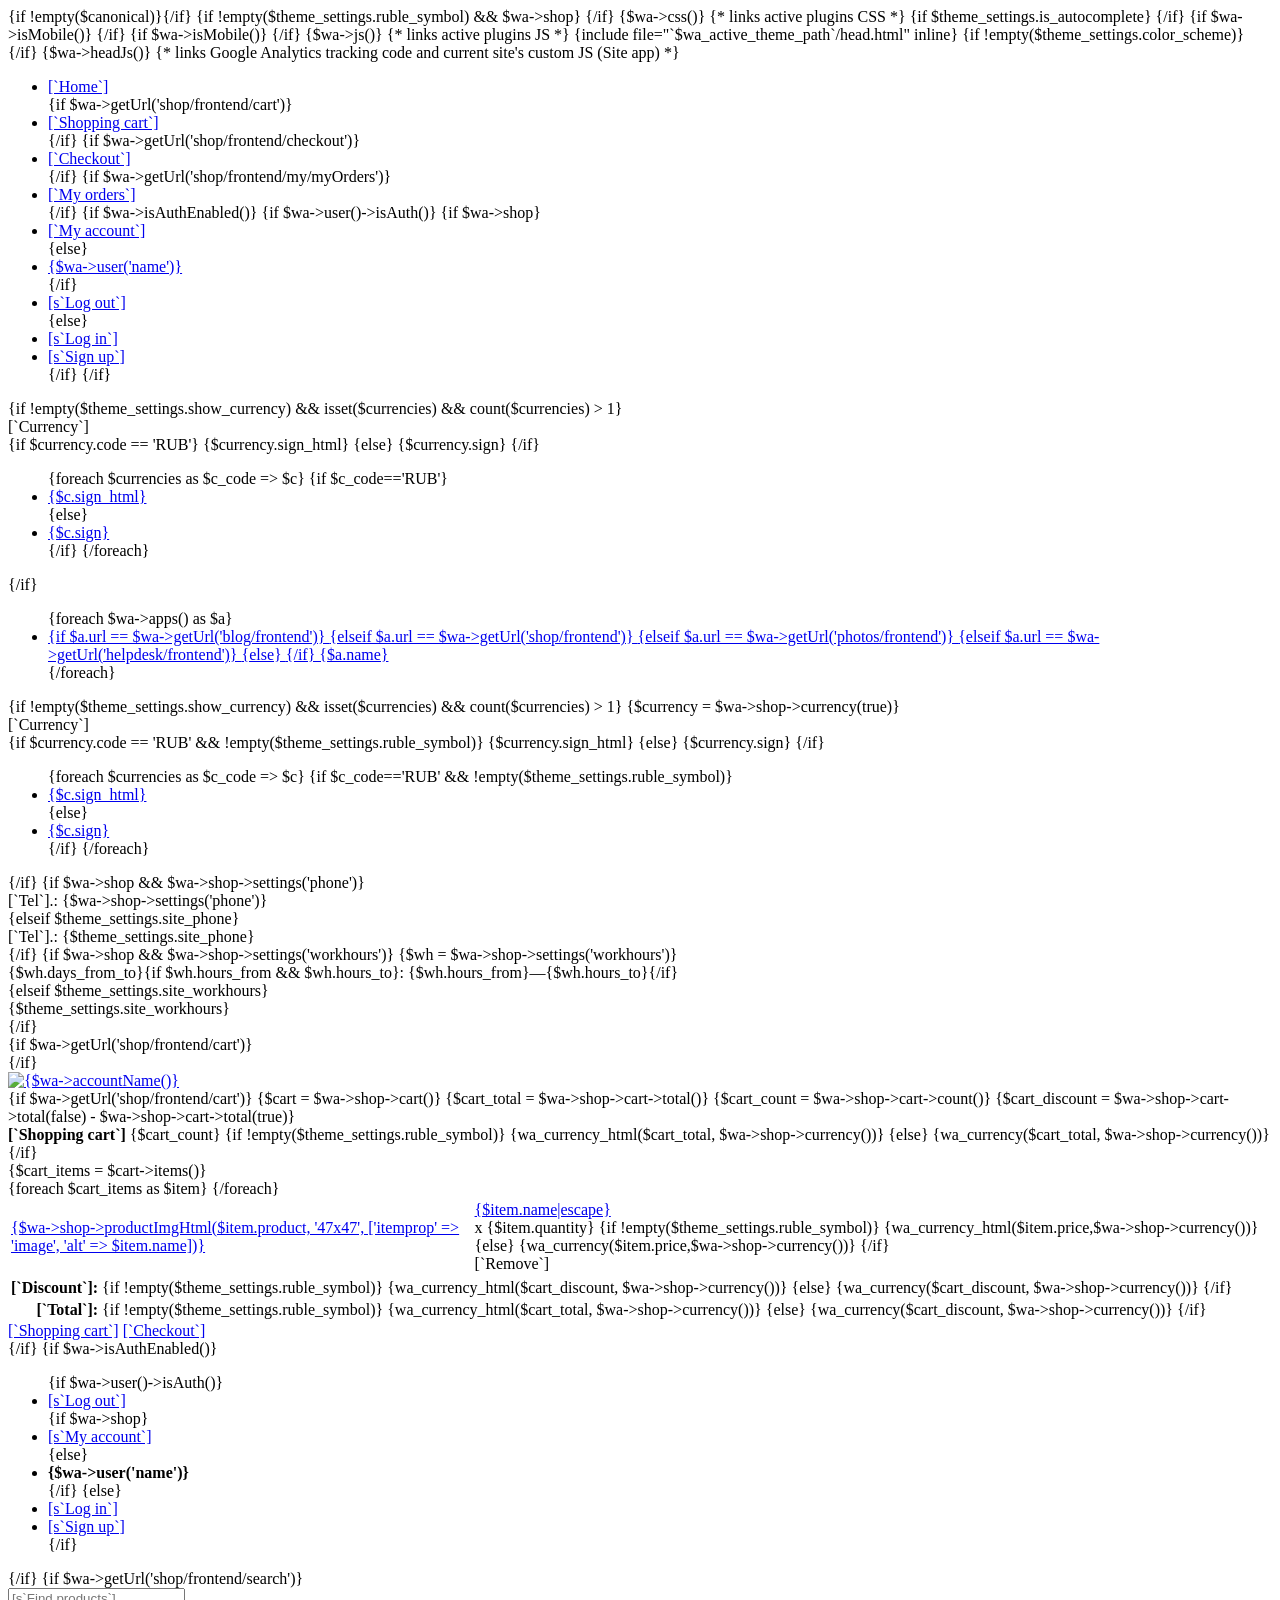
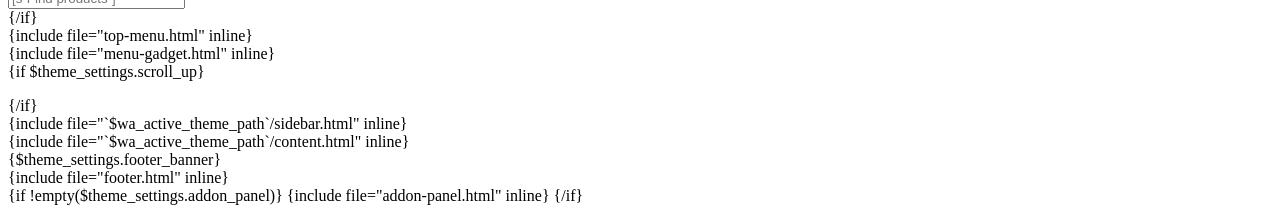
==== commit c716499c: "Добавлена возможность задать пользовательские ссылки для главного меню;     Добавлен выбор символа р" ====
--- a/index.html
+++ b/index.html
@@ -9,7 +9,9 @@
         {if !empty($canonical)}<link rel="canonical" href="{$canonical}"/>{/if}
 
         <!-- css -->
-        {if $wa->shop} <link href="{$wa_url}wa-content/font/ruble/arial/fontface.css" rel="stylesheet" type="text/css">{/if}
+        {if !empty($theme_settings.ruble_symbol) && $wa->shop}
+            <link href="{$wa_url}wa-content/font/ruble/arial/fontface.css" rel="stylesheet" type="text/css">
+        {/if}
         {$wa->css()} {* links active plugins CSS *}
 
         <!-- js -->
@@ -83,9 +85,9 @@
         {/if}
         <style>
             {if $theme_settings.bg_custom}
-            html, body {
-                background: url({$wa_theme_url}{$theme_settings.bg_custom}){if $theme_settings.fixed_bg_custom} no-repeat fixed{/if}; 
-            }
+                html, body {
+                    background: url({$wa_theme_url}{$theme_settings.bg_custom}){if $theme_settings.fixed_bg_custom} no-repeat fixed{/if}; 
+                }
             {elseif !empty($theme_settings.bg_image) && $theme_settings.bg_image != 'img/bg/no_bg.png'}
                 html, body { background: url('{$wa_theme_url}{$theme_settings.bg_image}'); }
             {/if}
@@ -134,7 +136,7 @@
                             <!-- auth links -->
                         {/if}					
                     </ul>
-                    {if isset($currencies) && count($currencies) > 1}
+                    {if !empty($theme_settings.show_currency) && isset($currencies) && count($currencies) > 1}
                         <div id="currency" class="header-button">
                             <div>
                                 <div class="heading-1"><i class="fa fa-money"></i>[`Currency`]<i class="fa fa-angle-down"></i></div>
@@ -194,13 +196,13 @@
                             <div class="container">
                                 <div class="row">
                                     <div class="col-sm-12">
-                                        {if isset($currencies) && count($currencies) > 1}
+                                        {if !empty($theme_settings.show_currency) && isset($currencies) && count($currencies) > 1}
                                             {$currency = $wa->shop->currency(true)}
                                             <div id="currency" class="header-button">
                                                 <div>
                                                     <div class="heading-1"><i class="fa fa-money"></i>[`Currency`]<i class="fa fa-angle-down"></i></div>
                                                     <div class="heading">
-                                                        {if $currency.code == 'RUB'}
+                                                        {if $currency.code == 'RUB' && !empty($theme_settings.ruble_symbol)}
                                                             {$currency.sign_html}
                                                         {else}
                                                             {$currency.sign}
@@ -210,7 +212,7 @@
                                                 </div>
                                                 <ul class="currency">
                                                     {foreach $currencies as $c_code => $c}
-                                                        {if $c_code=='RUB'}
+                                                        {if $c_code=='RUB' && !empty($theme_settings.ruble_symbol)}
                                                             <li>
                                                                 <a data-value="{$c_code}" href="#" title="{$c.title}">{$c.sign_html}</a>
                                                             </li>
@@ -234,10 +236,10 @@
                                                 {$theme_settings.site_phone}					
                                             </div>
                                         {/if}
+
                                         {if $wa->shop && $wa->shop->settings('workhours')}
                                             {$wh = $wa->shop->settings('workhours')}
                                             <div class="workhours">{$wh.days_from_to}{if $wh.hours_from && $wh.hours_to}: {$wh.hours_from}&mdash;{$wh.hours_to}{/if}</div>
-
                                         {elseif $theme_settings.site_workhours}
                                             <div class="workhours">{$theme_settings.site_workhours}</div>
                                         {/if}
@@ -280,7 +282,13 @@
                                                             <b>[`Shopping cart`]</b>
                                                             <span class="sc-button"></span>
                                                             <span id="cart-total2">{$cart_count}</span>
-                                                            <span id="cart-total">{wa_currency_html($cart_total, $wa->shop->currency())}</span>
+                                                            <span id="cart-total">
+                                                                {if !empty($theme_settings.ruble_symbol)}
+                                                                    {wa_currency_html($cart_total, $wa->shop->currency())}
+                                                                {else}
+                                                                    {wa_currency($cart_total, $wa->shop->currency())}
+                                                                {/if}
+                                                            </span>
                                                             <i class="fa fa-angle-down"></i>
                                                             <span class="clear"></span>
                                                         </span>
@@ -301,7 +309,13 @@
                                                                                 <td class="name">
                                                                                     <a href="{$wa->shop->productUrl($item.product)}">{$item.name|escape}</a><br>
                                                                                     <span class="quantity">x&nbsp;<span>{$item.quantity}</span></span>
-                                                                                    <span class="total">{wa_currency_html($item.price,$wa->shop->currency())}</span>
+                                                                                    <span class="total">
+                                                                                        {if !empty($theme_settings.ruble_symbol)}
+                                                                                            {wa_currency_html($item.price,$wa->shop->currency())}
+                                                                                        {else}
+                                                                                            {wa_currency($item.price,$wa->shop->currency())}
+                                                                                        {/if}
+                                                                                    </span>
                                                                                     <div class="remove"><span><i class="fa fa-times-circle"></i>[`Remove`]</span></div>
                                                                                 </td>
                                                                             </tr>
@@ -314,11 +328,27 @@
                                                                     <tbody>
                                                                         <tr>
                                                                             <td align="right" class="total-right"><b>[`Discount`]:</b></td>
-                                                                            <td align="left" class="total-left"><span class="t-price shopping_cart_discount">{wa_currency_html($cart_discount, $wa->shop->currency())}</span></td>
+                                                                            <td align="left" class="total-left">
+                                                                                <span class="t-price shopping_cart_discount">
+                                                                                    {if !empty($theme_settings.ruble_symbol)}
+                                                                                        {wa_currency_html($cart_discount, $wa->shop->currency())}
+                                                                                    {else}
+                                                                                        {wa_currency($cart_discount, $wa->shop->currency())}
+                                                                                    {/if}
+                                                                                </span>
+                                                                            </td>
                                                                         </tr>
                                                                         <tr>
                                                                             <td align="right" class="total-right"><b>[`Total`]:</b></td>
-                                                                            <td align="left" class="total-left"><span class="t-price shopping_cart_total">{wa_currency_html($cart_total, $wa->shop->currency())}</span></td>
+                                                                            <td align="left" class="total-left">
+                                                                                <span class="t-price shopping_cart_total">
+                                                                                    {if !empty($theme_settings.ruble_symbol)}
+                                                                                        {wa_currency_html($cart_total, $wa->shop->currency())}
+                                                                                    {else}
+                                                                                        {wa_currency($cart_discount, $wa->shop->currency())}
+                                                                                    {/if}
+                                                                                </span>
+                                                                            </td>
                                                                         </tr>
                                                                     </tbody>
                                                                 </table>
@@ -374,9 +404,11 @@
                                     </div>
                                 </div>
                             </div>
+                            <!--noindex-->
                             <div id="menu-gadget">
                                 {include file="menu-gadget.html" inline}
                             </div>
+                            <!--/noindex-->
                         </div>
                     </header>
                     <section>
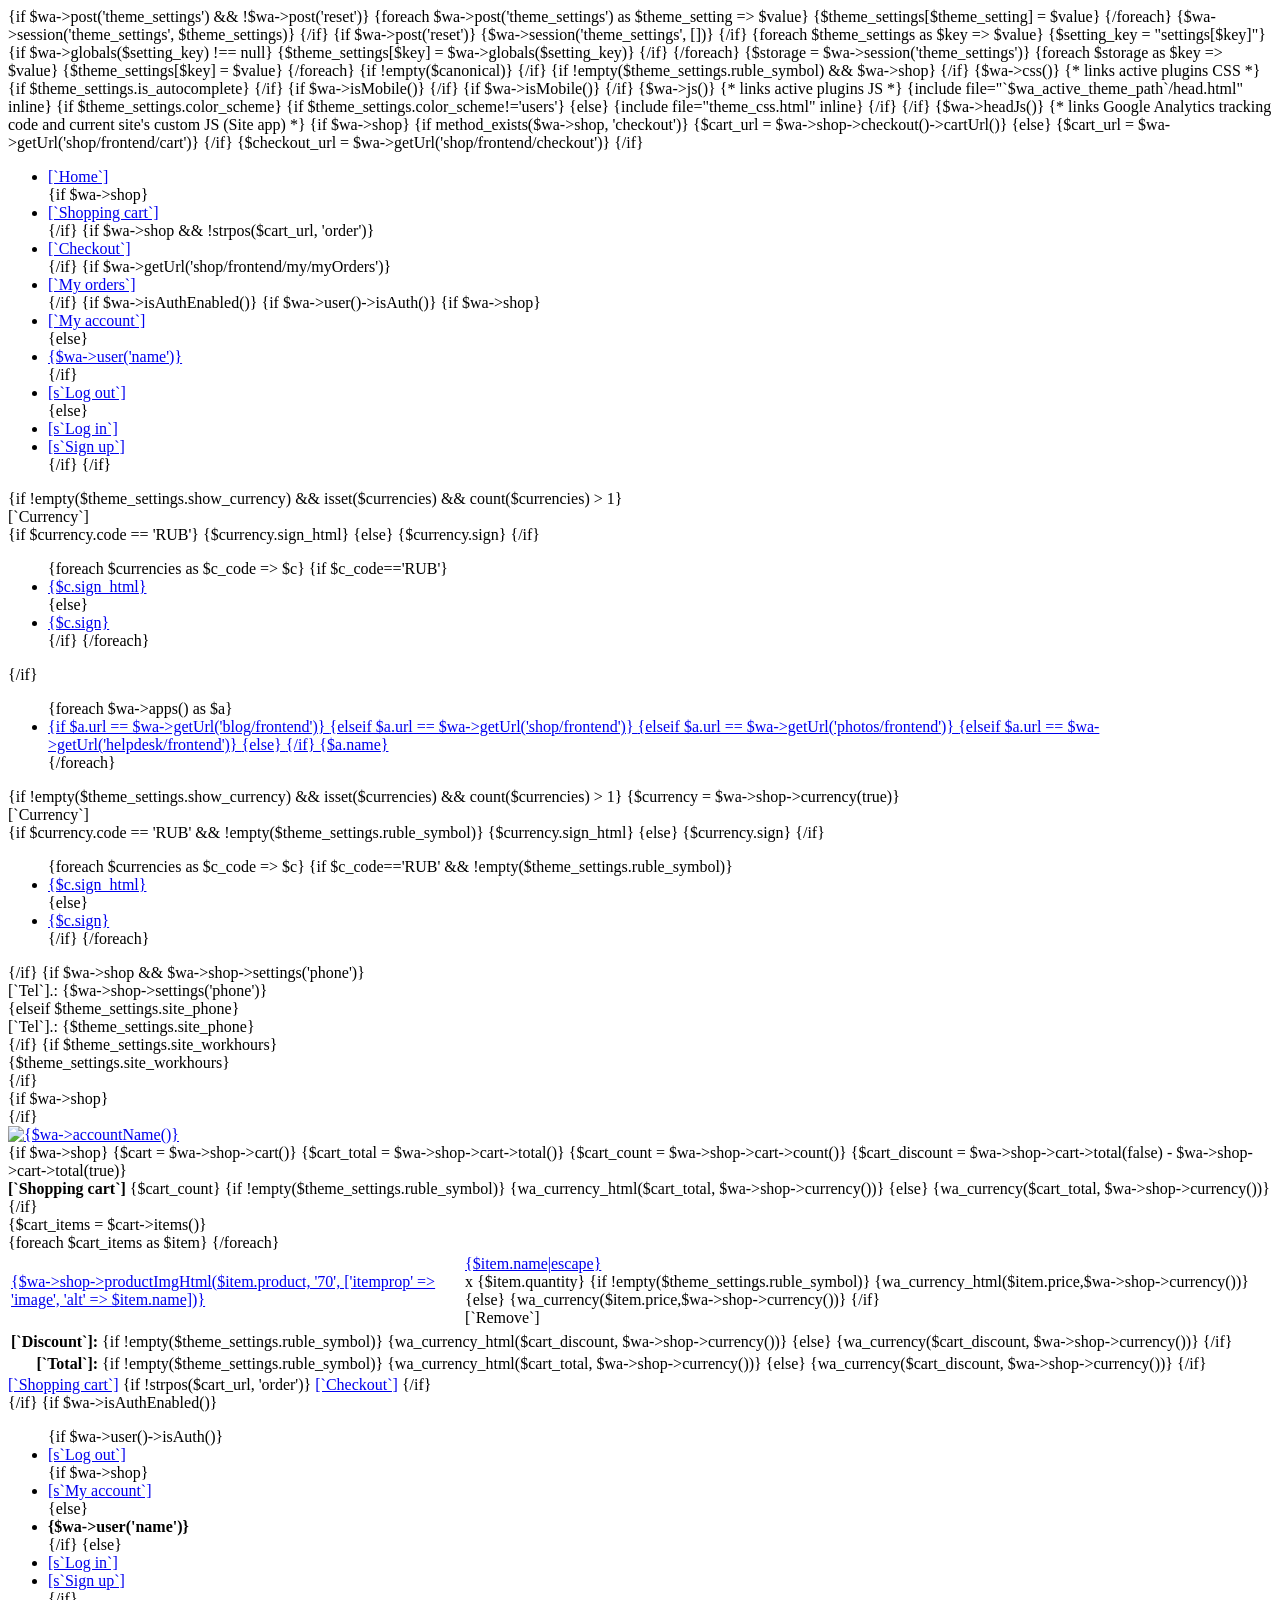
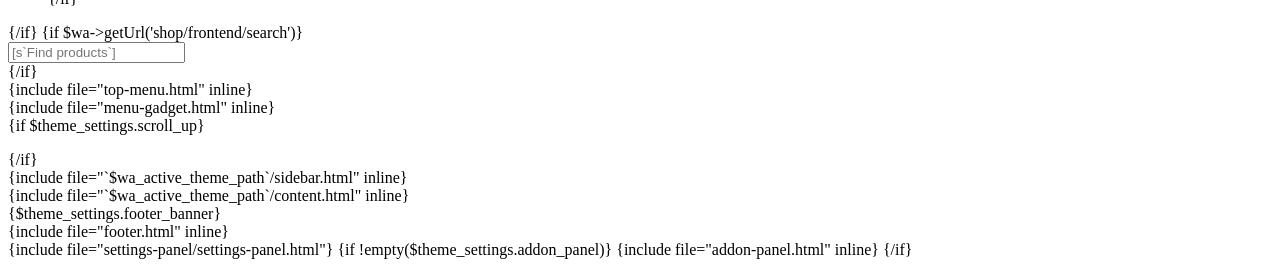
==== commit c4800e23: "v2.4.0 поддержка одностраничного оформления заказа ss8" ====
--- a/index.html
+++ b/index.html
@@ -1,282 +1,352 @@
 <!DOCTYPE html>
 <html dir="ltr" lang="en">
-    <head>
-        <meta http-equiv="Content-Type" content="text/html; charset=utf-8"/>
-        <title>{$wa->title()|escape}</title>
-        <meta name="Keywords" content="{$wa->meta('keywords')|escape}" />
-        <meta name="Description" content="{$wa->meta('description')|escape}" />
-
-        {if !empty($canonical)}<link rel="canonical" href="{$canonical}"/>{/if}
-
-        <!-- css -->
-        {if !empty($theme_settings.ruble_symbol) && $wa->shop}
-            <link href="{$wa_url}wa-content/font/ruble/arial/fontface.css" rel="stylesheet" type="text/css">
+<head>
+    {if $wa->post('theme_settings') && !$wa->post('reset')}
+        {foreach $wa->post('theme_settings') as $theme_setting => $value}
+            {$theme_settings[$theme_setting] = $value}
+        {/foreach}
+        {$wa->session('theme_settings', $theme_settings)}
+    {/if}
+    {if $wa->post('reset')}
+        {$wa->session('theme_settings', [])}
+    {/if}
+    {foreach $theme_settings as $key => $value}
+        {$setting_key = "settings[$key]"}
+        {if $wa->globals($setting_key) !== null}
+            {$theme_settings[$key] = $wa->globals($setting_key)}
         {/if}
-        {$wa->css()} {* links active plugins CSS *}
-
-        <!-- js -->
-        <script type="text/javascript" src="{$wa_url}wa-content/js/jquery/jquery-1.8.2.min.js"></script>
-        {if $theme_settings.is_autocomplete}
-            <link href="{$wa_url}wa-content/css/jquery-ui/base/jquery.ui.theme.css?v{$wa_theme_version}" rel="stylesheet" type="text/css">
-            <link href="{$wa_url}wa-content/css/jquery-ui/base/jquery.ui.autocomplete.css?v{$wa_theme_version}" rel="stylesheet" type="text/css">
-            <script type="text/javascript" src="{$wa_url}wa-content/js/jquery-ui/jquery.ui.core.min.js?v{$wa_theme_version}"></script>
-            <script type="text/javascript" src="{$wa_url}wa-content/js/jquery-ui/jquery.ui.widget.min.js?v{$wa_theme_version}"></script>
-            <script type="text/javascript" src="{$wa_url}wa-content/js/jquery-ui/jquery.ui.position.min.js?v{$wa_theme_version}"></script>
-            <script type="text/javascript" src="{$wa_url}wa-content/js/jquery-ui/jquery.ui.autocomplete.min.js?v{$wa_theme_version}"></script>
+    {/foreach}
+    {$storage = $wa->session('theme_settings')}
+    {foreach $storage as $key => $value}
+        {$theme_settings[$key] = $value}
+    {/foreach}
+    <meta http-equiv="Content-Type" content="text/html; charset=utf-8"/>
+    <title>{$wa->title()|escape}</title>
+    <meta name="Keywords" content="{$wa->meta('keywords')|escape}"/>
+    <meta name="Description" content="{$wa->meta('description')|escape}"/>
+
+    {if !empty($canonical)}
+        <link rel="canonical" href="{$canonical}"/>{/if}
+    <link rel="shortcut icon" href="/favicon.ico"/>
+
+    <!-- css -->
+    {if !empty($theme_settings.ruble_symbol) && $wa->shop}
+        <link href="{$wa_url}wa-content/font/ruble/arial/fontface.css" rel="stylesheet" type="text/css">
+    {/if}
+    {$wa->css()} {* links active plugins CSS *}
+
+    <!-- js -->
+    <script type="text/javascript" src="{$wa_url}wa-content/js/jquery/jquery-1.8.2.min.js"></script>
+    {if $theme_settings.is_autocomplete}
+        <link href="{$wa_url}wa-content/css/jquery-ui/base/jquery.ui.theme.css?v{$wa_theme_version}" rel="stylesheet"
+              type="text/css">
+        <link href="{$wa_url}wa-content/css/jquery-ui/base/jquery.ui.autocomplete.css?v{$wa_theme_version}"
+              rel="stylesheet" type="text/css">
+        <script type="text/javascript"
+                src="{$wa_url}wa-content/js/jquery-ui/jquery.ui.core.min.js?v{$wa_theme_version}"></script>
+        <script type="text/javascript"
+                src="{$wa_url}wa-content/js/jquery-ui/jquery.ui.widget.min.js?v{$wa_theme_version}"></script>
+        <script type="text/javascript"
+                src="{$wa_url}wa-content/js/jquery-ui/jquery.ui.position.min.js?v{$wa_theme_version}"></script>
+        <script type="text/javascript"
+                src="{$wa_url}wa-content/js/jquery-ui/jquery.ui.autocomplete.min.js?v{$wa_theme_version}"></script>
+    {/if}
+
+    <script type='text/javascript' src='{$wa_theme_url}jquery.mobile.customized.min.js'></script>
+    <meta name="viewport" content="width=device-width, initial-scale=1, maximum-scale=1, initial-scale=1.0">
+    {if $wa->isMobile()}
+        <script>
+            if (navigator.userAgent.match(/Android/i)) {
+                var viewport = document.querySelector("meta[name=viewport]");
+            }
+            if (navigator.userAgent.match(/Android/i)) {
+                window.scrollTo(0, 1);
+            }
+        </script>
+    {/if}
+    <link href="{$wa_theme_url}css/bootstrap.min.css" rel="stylesheet" type="text/css"/>
+    <link href="{$wa_theme_url}tools.css" rel="stylesheet" type="text/css"/>
+    <link href="{$wa_theme_url}css/font-awesome.min.css" rel="stylesheet" type="text/css"/>
+
+    <link href="{$wa_theme_url}superfish.css" rel="stylesheet" type="text/css"/>
+    <link href="{$wa_theme_url}responsive.css" rel="stylesheet" type="text/css"/>
+
+
+    <!--[if IE]>
+    <script type="text/javascript" src="{$wa_theme_url}html5.js"></script>
+    <![endif]-->
+    {if $wa->isMobile()}
+        <script type="text/javascript" src="{$wa_theme_url}jquery.mobile-events.js"></script>
+    {/if}
+    <script type="text/javascript" src="{$wa_theme_url}superfish.js"></script>
+    <script type="text/javascript">
+        var is_autocomplete = '{$theme_settings.is_autocomplete}';
+        var cart_url = '{$wa->getUrl("shop/frontend/cart")}';
+        var shop_search_url = '{$wa->getUrl("shop/frontend/search")}';
+    </script>
+    <script type="text/javascript" src="{$wa_theme_url}tools.js"></script>
+
+    <!--[if  IE 8]>
+    <link rel="stylesheet" type="text/css" href="{$wa_theme_url}ie8.css"/>
+    <![endif]-->
+    <!--[if  IE 8]>
+    <script type="text/javascript" src="{$wa_theme_url}respond.js"></script>
+    <![endif]-->
+    <!--[if  IE 8]>
+    <script type="text/javascript" src="{$wa_theme_url}matchmedia.polyfill.js"></script>
+    <![endif]-->
+    <!--[if  IE 8]>
+    <script type="text/javascript" src="{$wa_theme_url}matchmedia.addListener.js"></script>
+    <![endif]-->
+    <!--[if lt IE 7]>
+    <link rel="stylesheet" type="text/css" href="{$wa_theme_url}ie6.css"/>
+    <![endif]-->
+
+    {$wa->js()} {* links active plugins JS *}
+
+    {include file="`$wa_active_theme_path`/head.html" inline}
+
+    {if $theme_settings.color_scheme}
+        {if $theme_settings.color_scheme!='users'}
+            <link href="{$wa_theme_url}theme-{$theme_settings.color_scheme}.css" rel="stylesheet" type="text/css"/>
+        {else}
+            {include file="theme_css.html" inline}
         {/if}
-
-        <script type='text/javascript' src='{$wa_theme_url}jquery.mobile.customized.min.js'></script>
-        <meta name="viewport" content="width=device-width, initial-scale=1, maximum-scale=1, initial-scale=1.0">
-        {if $wa->isMobile()}
-            <script>
-                if (navigator.userAgent.match(/Android/i)) {
-                    var viewport = document.querySelector("meta[name=viewport]");
-                }
-                if (navigator.userAgent.match(/Android/i)) {
-                    window.scrollTo(0, 1);
-                }
-            </script> 
+    {/if}
+    <style>
+        {if $theme_settings.bg_custom}
+        html, body {
+            background: url({$wa_theme_url}{$theme_settings.bg_custom}){if $theme_settings.fixed_bg_custom} no-repeat fixed{/if};
+        }
+
+        {elseif !empty($theme_settings.bg_image) && $theme_settings.bg_image != 'img/bg/no_bg.png'}
+        html, body {
+            background: url('{$wa_theme_url}{$theme_settings.bg_image}');
+        }
+
         {/if}
-        <link href="{$wa_theme_url}css/bootstrap.min.css"  rel="stylesheet" type="text/css" />
-        <link href="{$wa_theme_url}tools.css" rel="stylesheet" type="text/css"  />
-        <link href="{$wa_theme_url}css/font-awesome.min.css"  rel="stylesheet" type="text/css" />
-
-        <link href="{$wa_theme_url}superfish.css"  rel="stylesheet" type="text/css" />
-        <link href="{$wa_theme_url}responsive.css"  rel="stylesheet" type="text/css" />
-
-
-
-        <!--[if IE]>
-        <script type="text/javascript" src="{$wa_theme_url}html5.js" ></script>
-        <![endif]-->
-        {if $wa->isMobile()}
-            <script type="text/javascript" src="{$wa_theme_url}jquery.mobile-events.js" ></script>
+        {if !empty($theme_settings.transparent_header)}
+        header {
+            background: none;
+        }
+
         {/if}
-        <script type="text/javascript" src="{$wa_theme_url}superfish.js" ></script>
-        <script type="text/javascript">
-            var is_autocomplete = '{$theme_settings.is_autocomplete}';
-            var cart_url = '{$wa->getUrl("shop/frontend/cart")}';
-            var shop_search_url = '{$wa->getUrl("shop/frontend/search")}';
-        </script>
-        <script type="text/javascript" src="{$wa_theme_url}tools.js" ></script>
-
-        <!--[if  IE 8]> 
-        <link rel="stylesheet" type="text/css" href="{$wa_theme_url}ie8.css"  />
-        <![endif]-->
-        <!--[if  IE 8]>
-        <script type="text/javascript" src="{$wa_theme_url}respond.js" ></script>
-        <![endif]-->
-        <!--[if  IE 8]>
-        <script type="text/javascript" src="{$wa_theme_url}matchmedia.polyfill.js" ></script>
-        <![endif]-->
-        <!--[if  IE 8]>
-        <script type="text/javascript" src="{$wa_theme_url}matchmedia.addListener.js" ></script>
-        <![endif]-->
-        <!--[if lt IE 7]>
-        <link rel="stylesheet" type="text/css" href="{$wa_theme_url}ie6.css"  />
-        <![endif]-->
-
-        {$wa->js()} {* links active plugins JS *}
-
-        {include file="`$wa_active_theme_path`/head.html" inline}
-
-        {if !empty($theme_settings.color_scheme)}
-            <link href="{$wa_theme_url}theme-{$theme_settings.color_scheme}.css" rel="stylesheet" type="text/css"  />
-        {/if}
-        <style>
-            {if $theme_settings.bg_custom}
-                html, body {
-                    background: url({$wa_theme_url}{$theme_settings.bg_custom}){if $theme_settings.fixed_bg_custom} no-repeat fixed{/if}; 
-                }
-            {elseif !empty($theme_settings.bg_image) && $theme_settings.bg_image != 'img/bg/no_bg.png'}
-                html, body { background: url('{$wa_theme_url}{$theme_settings.bg_image}'); }
-            {/if}
-            {if !empty($theme_settings.transparent_header)}
-                header { background: none; }
-            {/if} 
-        </style>
-        {$wa->headJs()} {* links Google Analytics tracking code and current site's custom JS (Site app) *}
-    </head>
-    <body>
-        <div class="swipe-left"></div>
-        <div id="body">
-            <div class="swipe">
-                <div class="swipe-menu">
-                    <ul class="links">
-
-                        <li class="first"><a class="active" href="{$wa_url}" ><i class="fa fa-home"></i>[`Home`]</a></li>
-
-                        {if $wa->getUrl('shop/frontend/cart')}<li><a href="{$wa->getUrl('shop/frontend/cart')}"><i class="fa fa-shopping-cart"></i>[`Shopping cart`]</a></li>{/if}
-                        {if $wa->getUrl('shop/frontend/checkout')}<li><a href="{$wa->getUrl('shop/frontend/checkout')}" ><i class="fa fa-check"></i>[`Checkout`]</a></li>{/if}
-                        {if $wa->getUrl('shop/frontend/my/myOrders')}<li><a href="{$wa->getUrl('shop/frontend/myOrders')}" ><i class="fa fa-list-ol"></i>[`My orders`]</a></li>{/if} 
-
-                        {if $wa->isAuthEnabled()}
-                            <!-- auth links -->
-                            {if $wa->user()->isAuth()}
-                                {if $wa->shop}
-                                    <li class="login_h">
-                                        <a href="{$wa->getUrl('shop/frontend/my')}"><i class="fa fa-user"></i>[`My account`]</a>
-                                    </li> 
-                                {else}
-                                    <li>
-                                        <a href="#"><i class="fa fa-user"></i>{$wa->user('name')}</a>
-                                    </li>
-                                {/if}
-                                <li class="login_h">
-                                    <a href="?logout"><i class="fa fa-lock"></i>[s`Log out`]</a>
+    </style>
+    {$wa->headJs()} {* links Google Analytics tracking code and current site's custom JS (Site app) *}
+</head>
+<body>
+
+{if $wa->shop}
+    {if method_exists($wa->shop, 'checkout')}
+        {$cart_url = $wa->shop->checkout()->cartUrl()}
+    {else}
+        {$cart_url = $wa->getUrl('shop/frontend/cart')}
+    {/if}
+    {$checkout_url = $wa->getUrl('shop/frontend/checkout')}
+{/if}
+
+<div class="swipe-left"></div>
+<div id="body">
+    <div class="swipe">
+        <div class="swipe-menu">
+            <ul class="links">
+
+                <li class="first"><a class="active" href="{$wa_url}"><i class="fa fa-home"></i>[`Home`]</a></li>
+
+                {if $wa->shop}
+                    <li>
+                        <a href="{$cart_url}">
+                            <i class="fa fa-shopping-cart"></i>[`Shopping cart`]
+                        </a>
+                    </li>
+                {/if}
+                {if $wa->shop && !strpos($cart_url, 'order')}
+                    <li>
+                        <a href="{$checkout_url}">
+                            <i class="fa fa-check"></i>[`Checkout`]
+                        </a>
+                    </li>
+                {/if}
+                {if $wa->getUrl('shop/frontend/my/myOrders')}
+                    <li>
+                        <a href="{$wa->getUrl('shop/frontend/myOrders')}">
+                            <i class="fa fa-list-ol"></i>[`My orders`]
+                        </a>
+                    </li>
+                {/if}
+
+                {if $wa->isAuthEnabled()}
+                    <!-- auth links -->
+                    {if $wa->user()->isAuth()}
+                        {if $wa->shop}
+                            <li class="login_h">
+                                <a href="{$wa->getUrl('shop/frontend/my')}"><i class="fa fa-user"></i>[`My account`]</a>
+                            </li>
+                        {else}
+                            <li>
+                                <a href="#"><i class="fa fa-user"></i>{$wa->user('name')}</a>
+                            </li>
+                        {/if}
+                        <li class="login_h">
+                            <a href="?logout"><i class="fa fa-lock"></i>[s`Log out`]</a>
+                        </li>
+                    {else}
+                        <li class="login_h">
+                            <a href="{$wa->loginUrl()}"><i class="fa fa-unlock"></i>[s`Log in`]</a>
+                        </li>
+                        <li>
+                            <a href="{$wa->signupUrl()}"><i class="fa fa-user"></i>[s`Sign up`]</a>
+                        </li>
+                    {/if}
+                    <!-- auth links -->
+                {/if}
+            </ul>
+            {if !empty($theme_settings.show_currency) && isset($currencies) && count($currencies) > 1}
+                <div id="currency" class="header-button">
+                    <div>
+                        <div class="heading-1"><i class="fa fa-money"></i>[`Currency`]<i class="fa fa-angle-down"></i>
+                        </div>
+                        <div class="heading">
+                            {if $currency.code == 'RUB'}
+                                {$currency.sign_html}
+                            {else}
+                                {$currency.sign}
+                            {/if}
+                            <i class="fa fa-angle-down"></i>
+                        </div>
+                    </div>
+
+                    <ul class="currency">
+                        {foreach $currencies as $c_code => $c}
+                            {if $c_code=='RUB'}
+                                <li>
+                                    <a data-value="{$c_code}" href="#" title="{$c.title}">{$c.sign_html}</a>
                                 </li>
                             {else}
-                                <li class="login_h">
-                                    <a href="{$wa->loginUrl()}" ><i class="fa fa-unlock"></i>[s`Log in`]</a>
-                                </li> 
                                 <li>
-                                    <a href="{$wa->signupUrl()}" ><i class="fa fa-user"></i>[s`Sign up`]</a>
-                                </li>                                                  
+                                    <a data-value="{$c_code}" href="#" title="{$c.title}"><span>{$c.sign}</span></a>
+                                </li>
                             {/if}
-                            <!-- auth links -->
-                        {/if}					
-                    </ul>
-                    {if !empty($theme_settings.show_currency) && isset($currencies) && count($currencies) > 1}
-                        <div id="currency" class="header-button">
-                            <div>
-                                <div class="heading-1"><i class="fa fa-money"></i>[`Currency`]<i class="fa fa-angle-down"></i></div>
-                                <div class="heading">
-                                    {if $currency.code == 'RUB'}
-                                        {$currency.sign_html}
-                                    {else}
-                                        {$currency.sign}
-                                    {/if}
-                                    <i class="fa fa-angle-down"></i>
-                                </div>
-                            </div>
-
-                            <ul class="currency">
-                                {foreach $currencies as $c_code => $c}
-                                    {if $c_code=='RUB'}
-                                        <li>
-                                            <a data-value="{$c_code}" href="#" title="{$c.title}">{$c.sign_html}</a>
-                                        </li>
-                                    {else}
-                                        <li>
-                                            <a data-value="{$c_code}" href="#" title="{$c.title}"><span>{$c.sign}</span></a>
-                                        </li>
-                                    {/if}
-                                {/foreach}
-                            </ul>
-                        </div>
-                    {/if}
-                    <ul>
-                        {foreach $wa->apps() as $a}
-                            <li>
-                                <a {if $a.url==$wa_app_url} class="active"{/if} href="{$a.url}">
-                                    {if $a.url == $wa->getUrl('blog/frontend')}
-                                        <i class="fa fa-pencil-square-o"></i>
-                                    {elseif $a.url == $wa->getUrl('shop/frontend')}
-                                        <i class="fa fa-shopping-cart"></i>
-                                    {elseif $a.url == $wa->getUrl('photos/frontend')}
-                                        <i class="fa fa-camera"></i>
-                                    {elseif $a.url == $wa->getUrl('helpdesk/frontend')}
-                                        <i class="fa fa-life-ring"></i>
-                                    {else}
-                                        <i class="fa fa-globe"></i>
-                                    {/if}
-                                    {$a.name}
-                                </a>
-                            </li>
                         {/foreach}
                     </ul>
-
                 </div>
-            </div>
-            <div id="page">
-                <div id="shadow">
-                    <div class="shadow"></div>
-                    <header id="header">
-                        <div class="header-top">
-                            <div class="container">
-                                <div class="row">
-                                    <div class="col-sm-12">
-                                        {if !empty($theme_settings.show_currency) && isset($currencies) && count($currencies) > 1}
-                                            {$currency = $wa->shop->currency(true)}
-                                            <div id="currency" class="header-button">
-                                                <div>
-                                                    <div class="heading-1"><i class="fa fa-money"></i>[`Currency`]<i class="fa fa-angle-down"></i></div>
-                                                    <div class="heading">
-                                                        {if $currency.code == 'RUB' && !empty($theme_settings.ruble_symbol)}
-                                                            {$currency.sign_html}
-                                                        {else}
-                                                            {$currency.sign}
-                                                        {/if}
-                                                        <i class="fa fa-angle-down"></i>
-                                                    </div>
-                                                </div>
-                                                <ul class="currency">
-                                                    {foreach $currencies as $c_code => $c}
-                                                        {if $c_code=='RUB' && !empty($theme_settings.ruble_symbol)}
-                                                            <li>
-                                                                <a data-value="{$c_code}" href="#" title="{$c.title}">{$c.sign_html}</a>
-                                                            </li>
-                                                        {else}
-                                                            <li>
-                                                                <a data-value="{$c_code}" href="#" title="{$c.title}"><span>{$c.sign}</span></a>
-                                                            </li>
-                                                        {/if}
-                                                    {/foreach}
-                                                </ul>
+            {/if}
+            <ul>
+                {foreach $wa->apps() as $a}
+                    <li>
+                        <a {if $a.url==$wa_app_url} class="active"{/if} href="{$a.url}">
+                            {if $a.url == $wa->getUrl('blog/frontend')}
+                                <i class="fa fa-pencil-square-o"></i>
+                            {elseif $a.url == $wa->getUrl('shop/frontend')}
+                                <i class="fa fa-shopping-cart"></i>
+                            {elseif $a.url == $wa->getUrl('photos/frontend')}
+                                <i class="fa fa-camera"></i>
+                            {elseif $a.url == $wa->getUrl('helpdesk/frontend')}
+                                <i class="fa fa-life-ring"></i>
+                            {else}
+                                <i class="fa fa-globe"></i>
+                            {/if}
+                            {$a.name}
+                        </a>
+                    </li>
+                {/foreach}
+            </ul>
+
+        </div>
+    </div>
+    <div id="page">
+        <div id="shadow">
+            <div class="shadow"></div>
+            <header id="header">
+                <div class="header-top">
+                    <div class="container">
+                        <div class="row">
+                            <div class="col-sm-12">
+                                {if !empty($theme_settings.show_currency) && isset($currencies) && count($currencies) > 1}
+                                    {$currency = $wa->shop->currency(true)}
+                                    <div id="currency" class="header-button">
+                                        <div>
+                                            <div class="heading-1"><i class="fa fa-money"></i>[`Currency`]<i
+                                                        class="fa fa-angle-down"></i></div>
+                                            <div class="heading">
+                                                {if $currency.code == 'RUB' && !empty($theme_settings.ruble_symbol)}
+                                                    {$currency.sign_html}
+                                                {else}
+                                                    {$currency.sign}
+                                                {/if}
+                                                <i class="fa fa-angle-down"></i>
                                             </div>
-                                        {/if}
-                                        {if $wa->shop &&  $wa->shop->settings('phone')}
-                                            <div class="phone">
-                                                <span>[`Tel`].:</span>
-                                                {$wa->shop->settings('phone')}					
-                                            </div>
-                                        {elseif $theme_settings.site_phone}
-                                            <div class="phone">
-                                                <span>[`Tel`].:</span>
-                                                {$theme_settings.site_phone}					
-                                            </div>
-                                        {/if}
-
-                                        {if $wa->shop && $wa->shop->settings('workhours')}
-                                            {$wh = $wa->shop->settings('workhours')}
-                                            <div class="workhours">{$wh.days_from_to}{if $wh.hours_from && $wh.hours_to}: {$wh.hours_from}&mdash;{$wh.hours_to}{/if}</div>
-                                        {elseif $theme_settings.site_workhours}
-                                            <div class="workhours">{$theme_settings.site_workhours}</div>
-                                        {/if}
-                                        <div class="clear"></div>
+                                        </div>
+                                        <ul class="currency">
+                                            {foreach $currencies as $c_code => $c}
+                                                {if $c_code=='RUB' && !empty($theme_settings.ruble_symbol)}
+                                                    <li>
+                                                        <a data-value="{$c_code}" href="#"
+                                                           title="{$c.title}">{$c.sign_html}</a>
+                                                    </li>
+                                                {else}
+                                                    <li>
+                                                        <a data-value="{$c_code}" href="#"
+                                                           title="{$c.title}"><span>{$c.sign}</span></a>
+                                                    </li>
+                                                {/if}
+                                            {/foreach}
+                                        </ul>
                                     </div>
-                                </div>
+                                {/if}
+                                {if $wa->shop &&  $wa->shop->settings('phone')}
+                                    <div class="phone">
+                                        <span>[`Tel`].:</span>
+                                        {$wa->shop->settings('phone')}
+                                    </div>
+                                {elseif $theme_settings.site_phone}
+                                    <div class="phone">
+                                        <span>[`Tel`].:</span>
+                                        {$theme_settings.site_phone}
+                                    </div>
+                                {/if}
+
+                                {if $theme_settings.site_workhours}
+                                    <div class="workhours">{$theme_settings.site_workhours}</div>
+                                {/if}
+                                <div class="clear"></div>
                             </div>
                         </div>
-                        <div class="container">
-                            <div class="toprow-1">
-                                <div class="row">
-                                    <div class="col-sm-12">
-                                        <a class="swipe-control" href="#"><i class="fa fa-align-justify"></i></a>
-                                            {if $wa->getUrl('shop/frontend/cart')}
-                                            <div class="top-search">
-                                                <i class="fa fa-search"></i>
-                                            </div>
-                                        {/if}
+                    </div>
+                </div>
+                <div class="container">
+                    <div class="toprow-1">
+                        <div class="row">
+                            <div class="col-sm-12">
+                                <a class="swipe-control" href="#">
+                                    <i class="fa fa-align-justify"></i>
+                                </a>
+                                {if $wa->shop}
+                                    <div class="top-search">
+                                        <i class="fa fa-search"></i>
                                     </div>
-                                </div>
+                                {/if}
                             </div>
-                            <div class="row">
-                                <div class="col-sm-12">
-                                    <div id="logo">
-                                        <a href="{$wa_url}" >
-                                            <img src="{$wa_theme_url}{$theme_settings.logo}"  title="{$wa->accountName()}" alt="{$wa->accountName()}" /></a>
-                                    </div>
-                                    {if $wa->getUrl('shop/frontend/cart')}
-                                        <!-- shopping cart info -->
-                                        {$cart = $wa->shop->cart()}
-                                        {$cart_total = $wa->shop->cart->total()}
-                                        {$cart_count = $wa->shop->cart->count()}  
-                                        {$cart_discount = $wa->shop->cart->total(false) - $wa->shop->cart->total(true)}
-                                        <div class="cart-position">
-                                            <div class="cart-inner">
-                                                <div id="cart" >
-                                                    <div class="heading">
+                        </div>
+                    </div>
+                    <div class="row">
+                        <div class="col-sm-12">
+                            <div id="logo">
+                                <a href="{$wa_url}">
+                                    <img src="{$wa_theme_url}{$theme_settings.logo}" title="{$wa->accountName()}"
+                                         alt="{$wa->accountName()}"/>
+                                </a>
+                            </div>
+                            {if $wa->shop}
+                                <!-- shopping cart info -->
+                                {$cart = $wa->shop->cart()}
+                                {$cart_total = $wa->shop->cart->total()}
+                                {$cart_count = $wa->shop->cart->count()}
+                                {$cart_discount = $wa->shop->cart->total(false) - $wa->shop->cart->total(true)}
+                                <div class="cart-position">
+                                    <div class="cart-inner">
+                                        <div id="cart">
+                                            <div class="heading">
                                                         <span class="link_a"> 
                                                             <i class="fa fa-shopping-cart"></i>
                                                             <b>[`Shopping cart`]</b>
@@ -292,43 +362,46 @@
                                                             <i class="fa fa-angle-down"></i>
                                                             <span class="clear"></span>
                                                         </span>
-                                                    </div>
-                                                    {$cart_items = $cart->items()}
-                                                    <div class="content">
-                                                        <div class="content-scroll">
-                                                            <div class="mini-cart-info">
-                                                                <table class="cart">
-                                                                    <tbody>
-                                                                        {foreach $cart_items as $item}
-                                                                            <tr data-id="{$item.id}">
-                                                                                <td class="image">			
-                                                                                    <a href="{$wa->shop->productUrl($item.product)}">
-                                                                                        {$wa->shop->productImgHtml($item.product, '47x47', ['itemprop' => 'image', 'alt' => $item.name])} 
-                                                                                    </a>
-                                                                                </td>
-                                                                                <td class="name">
-                                                                                    <a href="{$wa->shop->productUrl($item.product)}">{$item.name|escape}</a><br>
-                                                                                    <span class="quantity">x&nbsp;<span>{$item.quantity}</span></span>
-                                                                                    <span class="total">
+                                            </div>
+                                            {$cart_items = $cart->items()}
+                                            <div class="content">
+                                                <div class="content-scroll">
+                                                    <div class="mini-cart-info">
+                                                        <table class="cart">
+                                                            <tbody>
+                                                            {foreach $cart_items as $item}
+                                                                <tr data-id="{$item.id}">
+                                                                    <td class="image">
+                                                                        <a href="{$wa->shop->productUrl($item.product)}">
+                                                                            {$wa->shop->productImgHtml($item.product, '70', ['itemprop' => 'image', 'alt' => $item.name])}
+                                                                        </a>
+                                                                    </td>
+                                                                    <td class="name">
+                                                                        <a href="{$wa->shop->productUrl($item.product)}">{$item.name|escape}</a><br>
+                                                                        <span class="quantity">x&nbsp;<span>{$item.quantity}</span></span>
+                                                                        <span class="total">
                                                                                         {if !empty($theme_settings.ruble_symbol)}
                                                                                             {wa_currency_html($item.price,$wa->shop->currency())}
                                                                                         {else}
                                                                                             {wa_currency($item.price,$wa->shop->currency())}
                                                                                         {/if}
                                                                                     </span>
-                                                                                    <div class="remove"><span><i class="fa fa-times-circle"></i>[`Remove`]</span></div>
-                                                                                </td>
-                                                                            </tr>
-                                                                        {/foreach}
-                                                                    </tbody>
-                                                                </table>
-                                                            </div>
-                                                            <div>
-                                                                <table class="total">
-                                                                    <tbody>
-                                                                        <tr>
-                                                                            <td align="right" class="total-right"><b>[`Discount`]:</b></td>
-                                                                            <td align="left" class="total-left">
+                                                                        <div class="remove"><span><i
+                                                                                        class="fa fa-times-circle"></i>[`Remove`]</span>
+                                                                        </div>
+                                                                    </td>
+                                                                </tr>
+                                                            {/foreach}
+                                                            </tbody>
+                                                        </table>
+                                                    </div>
+                                                    <div>
+                                                        <table class="total">
+                                                            <tbody>
+                                                            <tr>
+                                                                <td align="right" class="total-right">
+                                                                    <b>[`Discount`]:</b></td>
+                                                                <td align="left" class="total-left">
                                                                                 <span class="t-price shopping_cart_discount">
                                                                                     {if !empty($theme_settings.ruble_symbol)}
                                                                                         {wa_currency_html($cart_discount, $wa->shop->currency())}
@@ -336,11 +409,12 @@
                                                                                         {wa_currency($cart_discount, $wa->shop->currency())}
                                                                                     {/if}
                                                                                 </span>
-                                                                            </td>
-                                                                        </tr>
-                                                                        <tr>
-                                                                            <td align="right" class="total-right"><b>[`Total`]:</b></td>
-                                                                            <td align="left" class="total-left">
+                                                                </td>
+                                                            </tr>
+                                                            <tr>
+                                                                <td align="right" class="total-right"><b>[`Total`]:</b>
+                                                                </td>
+                                                                <td align="left" class="total-left">
                                                                                 <span class="t-price shopping_cart_total">
                                                                                     {if !empty($theme_settings.ruble_symbol)}
                                                                                         {wa_currency_html($cart_total, $wa->shop->currency())}
@@ -348,118 +422,142 @@
                                                                                         {wa_currency($cart_discount, $wa->shop->currency())}
                                                                                     {/if}
                                                                                 </span>
-                                                                            </td>
-                                                                        </tr>
-                                                                    </tbody>
-                                                                </table>
-                                                            </div>
-                                                            <div class="checkout">
-                                                                <a href="{$wa->getUrl('shop/frontend/cart')}" class="button"><span>[`Shopping cart`]</span></a> 
-                                                                <a href="{$wa->getUrl('shop/frontend/checkout')}" class="button"><span>[`Checkout`]</span></a>
-                                                            </div>
-                                                        </div>
+                                                                </td>
+                                                            </tr>
+                                                            </tbody>
+                                                        </table>
+                                                    </div>
+                                                    <div class="checkout">
+                                                        <a href="{$cart_url}"
+                                                           class="button"><span>[`Shopping cart`]</span></a>
+                                                        {if !strpos($cart_url, 'order')}
+                                                            <a href="{$wa->getUrl('shop/frontend/checkout')}"
+                                                               class="button"><span>[`Checkout`]</span></a>
+                                                        {/if}
                                                     </div>
                                                 </div>
                                             </div>
                                         </div>
+                                    </div>
+                                </div>
+                            {/if}
+
+                            {if $wa->isAuthEnabled()}
+                                <ul id="welcome">
+
+                                    <!-- auth links -->
+                                    {if $wa->user()->isAuth()}
+                                        <li class="login_h"><a href="?logout"><i class="fa fa-lock"></i>[s`Log out`]</a>
+                                        </li>
+                                        {if $wa->shop}
+                                            <li class="login_h"><a href="{$wa->getUrl('shop/frontend/my')}"><i
+                                                            class="fa fa-user"></i>[s`My account`]</a></li>
+                                        {else}
+                                            <li><strong>{$wa->user('name')}</strong></li>
+                                        {/if}
+                                    {else}
+                                        <li class="login_h"><a href="{$wa->loginUrl()}"><i class="fa fa-lock"></i>[s`Log
+                                                in`]</a></li>
+                                        <li><a href="{$wa->signupUrl()}"><i class="fa fa-user"></i>[s`Sign up`]</a></li>
                                     {/if}
 
-                                    {if $wa->isAuthEnabled()}
-                                        <ul id="welcome">
-
-                                            <!-- auth links -->
-                                            {if $wa->user()->isAuth()}
-                                                <li class="login_h"><a href="?logout"><i class="fa fa-lock"></i>[s`Log out`]</a></li>
-                                                    {if $wa->shop}
-                                                    <li class="login_h"><a href="{$wa->getUrl('shop/frontend/my')}"><i class="fa fa-user"></i>[s`My account`]</a></li> 
-                                                    {else}
-                                                    <li><strong>{$wa->user('name')}</strong></li>
-                                                        {/if}
-                                                    {else}
-                                                <li class="login_h"><a href="{$wa->loginUrl()}" ><i class="fa fa-lock"></i>[s`Log in`]</a></li> 
-                                                <li><a href="{$wa->signupUrl()}" ><i class="fa fa-user"></i>[s`Sign up`]</a></li>                                                  
-                                                {/if}
-
-                                        </ul>
-                                    {/if}	
-                                    {if $wa->getUrl('shop/frontend/search')}  
-                                        <!-- product search form  -->
-                                        <div id="search">
-                                            <form method="get" action="{$wa->getUrl('shop/frontend/search')}">
-                                                <div class="inner">
-                                                    <div class="button-search"><i class="fa fa-search"></i></div>
-                                                    <input id="search_query_top" type="search" name="query" {if !empty($query)}value="{$query}"{/if} placeholder="[s`Find products`]">
-                                                </div>
-                                            </form>
+                                </ul>
+                            {/if}
+                            {if $wa->getUrl('shop/frontend/search')}
+                                <!-- product search form  -->
+                                <div id="search">
+                                    <form method="get" action="{$wa->getUrl('shop/frontend/search')}">
+                                        <div class="inner">
+                                            <div class="button-search"><i class="fa fa-search"></i></div>
+                                            <input id="search_query_top" type="search" name="query"
+                                                   {if !empty($query)}value="{$query}"{/if}
+                                                   placeholder="[s`Find products`]">
                                         </div>
-                                    {/if}
+                                    </form>
+                                </div>
+                            {/if}
+                            <div class="clear"></div>
+                        </div>
+                    </div>
+                    <div class="row">
+                        <div class="col-sm-9 pull-right">
+                            <div class="toprow">
+                                {include file="top-menu.html" inline}
+                                <div class="clear"></div>
+                            </div>
+                        </div>
+                    </div>
+                    <!--noindex-->
+                    <div id="menu-gadget">
+                        {include file="menu-gadget.html" inline}
+                    </div>
+                    <!--/noindex-->
+                </div>
+            </header>
+            <section>
+
+                <div id="container">
+                    {if $theme_settings.scroll_up}
+                        <p id="back-top">
+                            <a href="#top"><span></span></a>
+                        </p>
+                    {/if}
+
+                    <div class="container">
+                        <div id="notification"></div>
+                        <div class="row">
+                            <aside class="col-sm-3" id="column-left">
+                                {include file="`$wa_active_theme_path`/sidebar.html" inline}
+                            </aside>
+                            <div class="col-sm-9  " id="content">
+                                <div id="inner_content">
+                                    {include file="`$wa_active_theme_path`/content.html" inline}
                                     <div class="clear"></div>
                                 </div>
                             </div>
-                            <div class="row">
-                                <div class="col-sm-9 pull-right">
-                                    <div class="toprow">
-                                        {include file="top-menu.html" inline}
-                                        <div class="clear"></div>
+                            <div class="clear"></div>
+
+                            <div class="content_bottom">
+                                <div class="banner row" id="banner1">
+                                    <div class="col-sm-4">
+                                        <div class="s-desc">
+                                            {$theme_settings.footer_banner}
+                                        </div>
                                     </div>
                                 </div>
+                                <div class="clear"></div>
                             </div>
-                            <!--noindex-->
-                            <div id="menu-gadget">
-                                {include file="menu-gadget.html" inline}
-                            </div>
-                            <!--/noindex-->
-                        </div>
-                    </header>
-                    <section>
-
-                        <div id="container">
-                            {if $theme_settings.scroll_up}
-                                <p id="back-top">
-                                    <a href="#top"><span></span></a>
-                                </p>
-                            {/if}
-
-                            <div class="container">
-                                <div id="notification"></div>
-                                <div class="row">
-                                    <aside class="col-sm-3" id="column-left">
-                                        {include file="`$wa_active_theme_path`/sidebar.html" inline}
-                                    </aside>
-                                    <div class="col-sm-9  " id="content">
-                                        <div id="inner_content">
-                                            {include file="`$wa_active_theme_path`/content.html" inline}
-                                            <div class="clear"></div>
-                                        </div>
-                                    </div>
-                                    <div class="clear"></div>
-
-                                    <div class="content_bottom">
-                                        <div class="banner row" id="banner1">
-                                            <div class="col-sm-4">
-                                                <div class="s-desc">
-                                                    {$theme_settings.footer_banner}
-                                                </div>
-                                            </div>
-                                        </div>
-                                        <div class="clear"></div>
-                                    </div>
-
-                                    <div class="clear"></div>
-                                </div>
-                            </div>
-                        </div>
-                        <div class="clear"></div>
-                    </section>
-                    <footer>
-                        {include file="footer.html" inline}
-                    </footer>
-
+
+                            <div class="clear"></div>
+                        </div>
+                    </div>
                 </div>
-            </div>
+                <div class="clear"></div>
+            </section>
+            <footer>
+                {include file="footer.html" inline}
+            </footer>
+
         </div>
-        {if !empty($theme_settings.addon_panel)}
-            {include file="addon-panel.html" inline}  
-        {/if}
-    </body>
-</html>+    </div>
+</div>
+
+<div id="dialog" class="dialog">
+    <div class="dialog-background"></div>
+    <div class="dialog-window">
+        <!-- common part -->
+        <div class="cart">
+
+        </div>
+        <!-- /common part -->
+
+    </div>
+</div>
+
+
+{include file="settings-panel/settings-panel.html"}
+{if !empty($theme_settings.addon_panel)}
+    {include file="addon-panel.html" inline}
+{/if}
+</body>
+</html>
